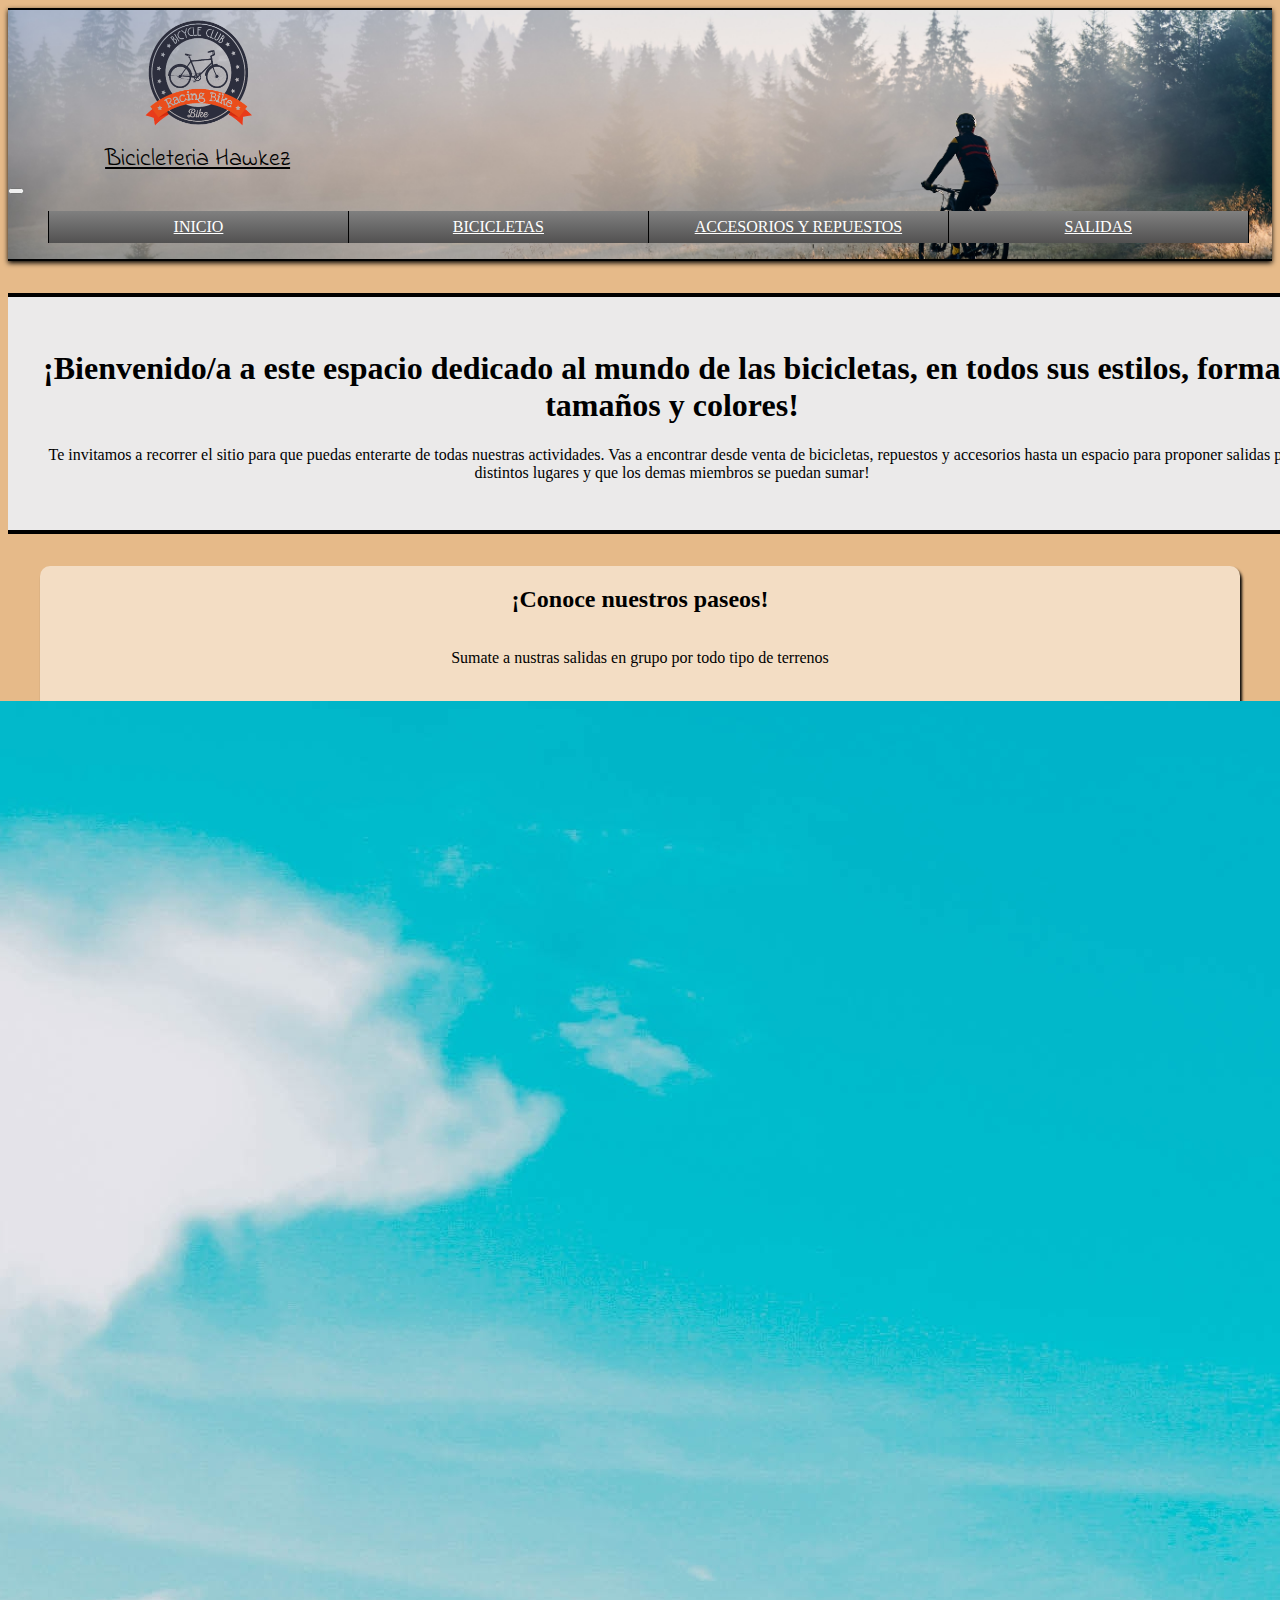
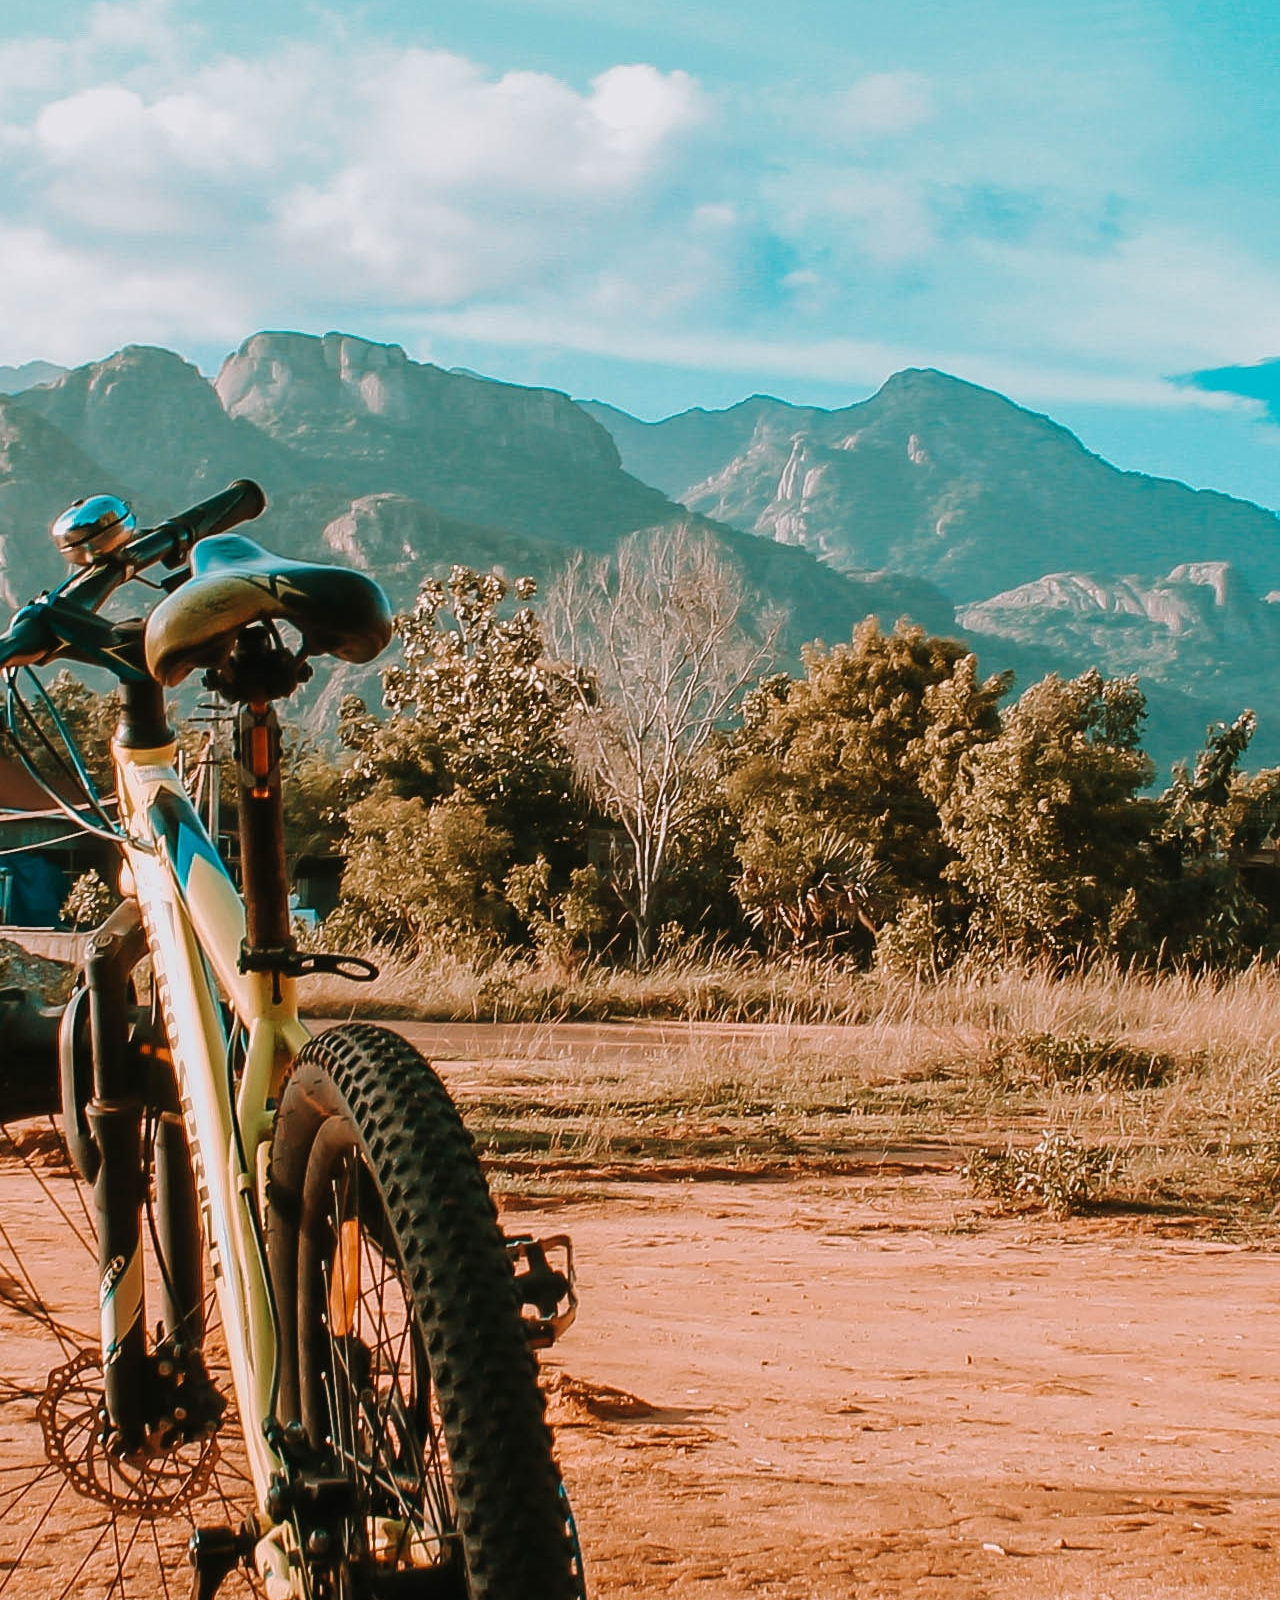
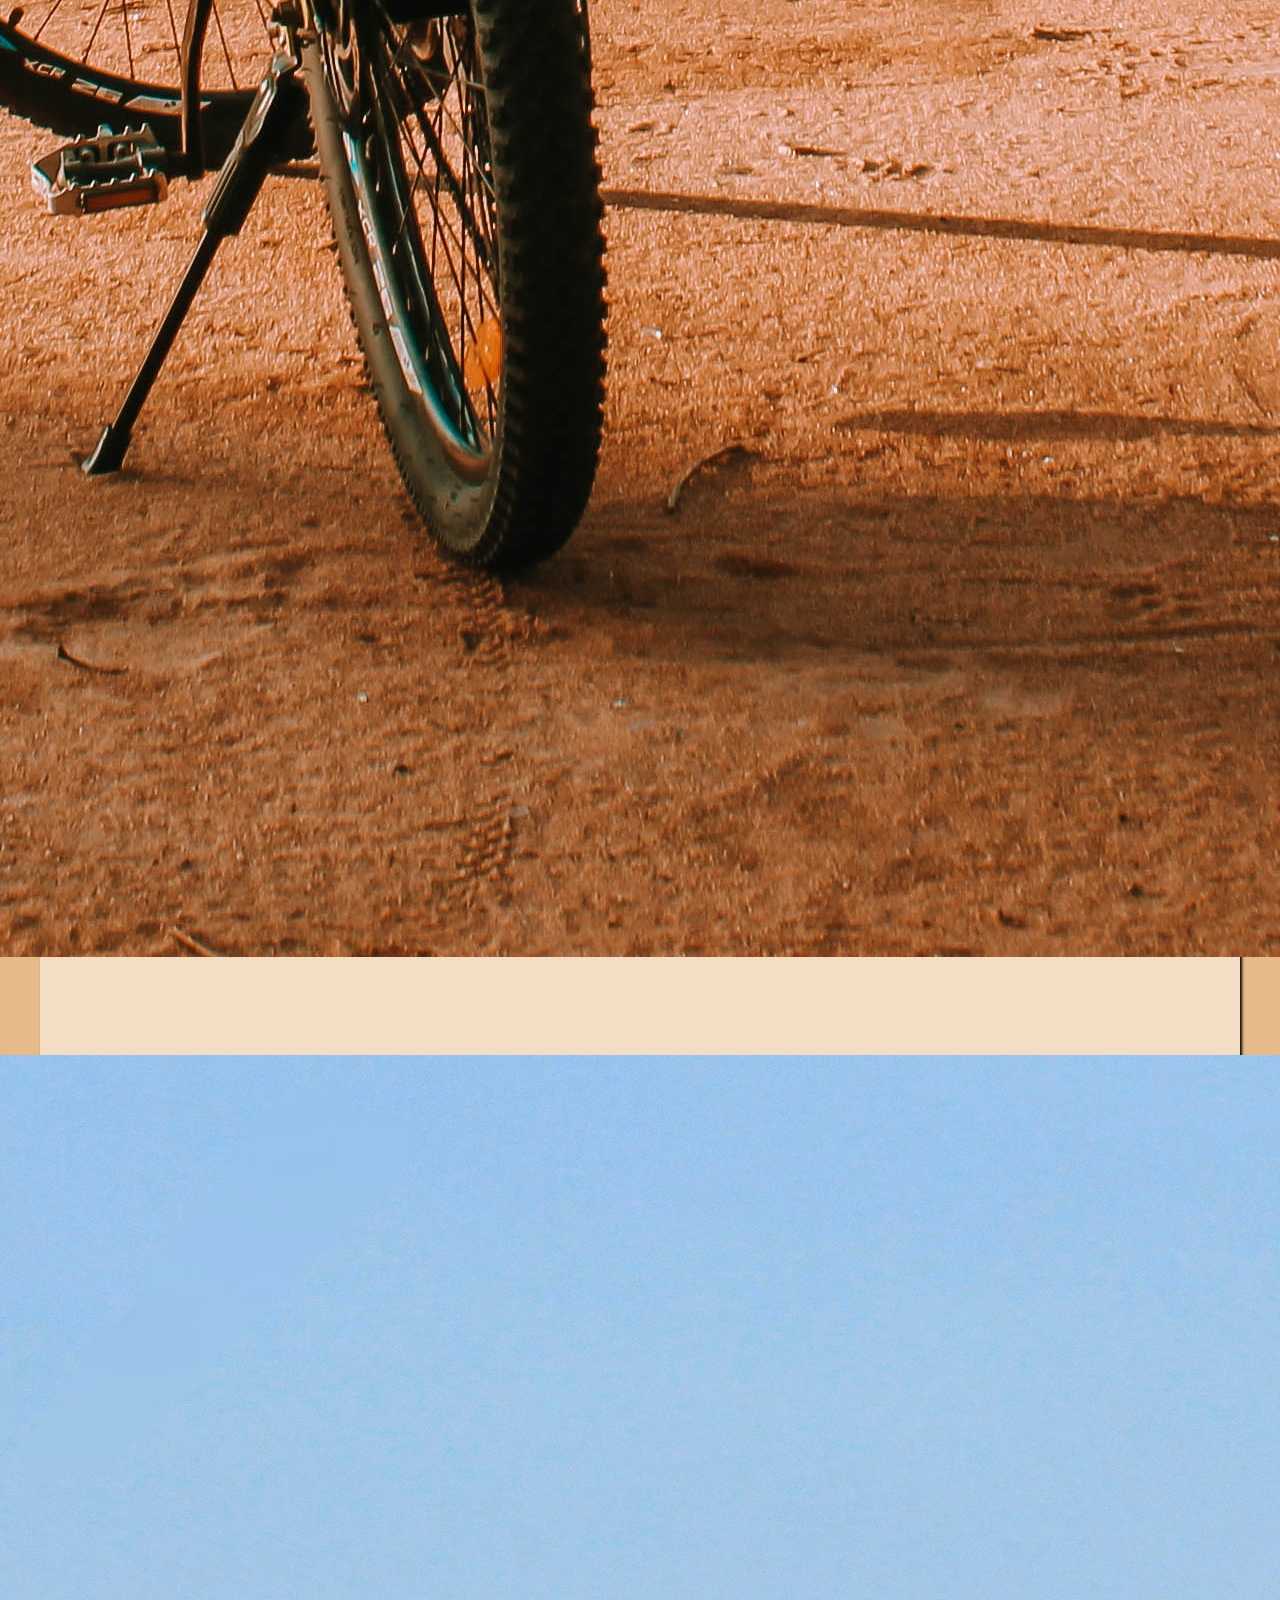
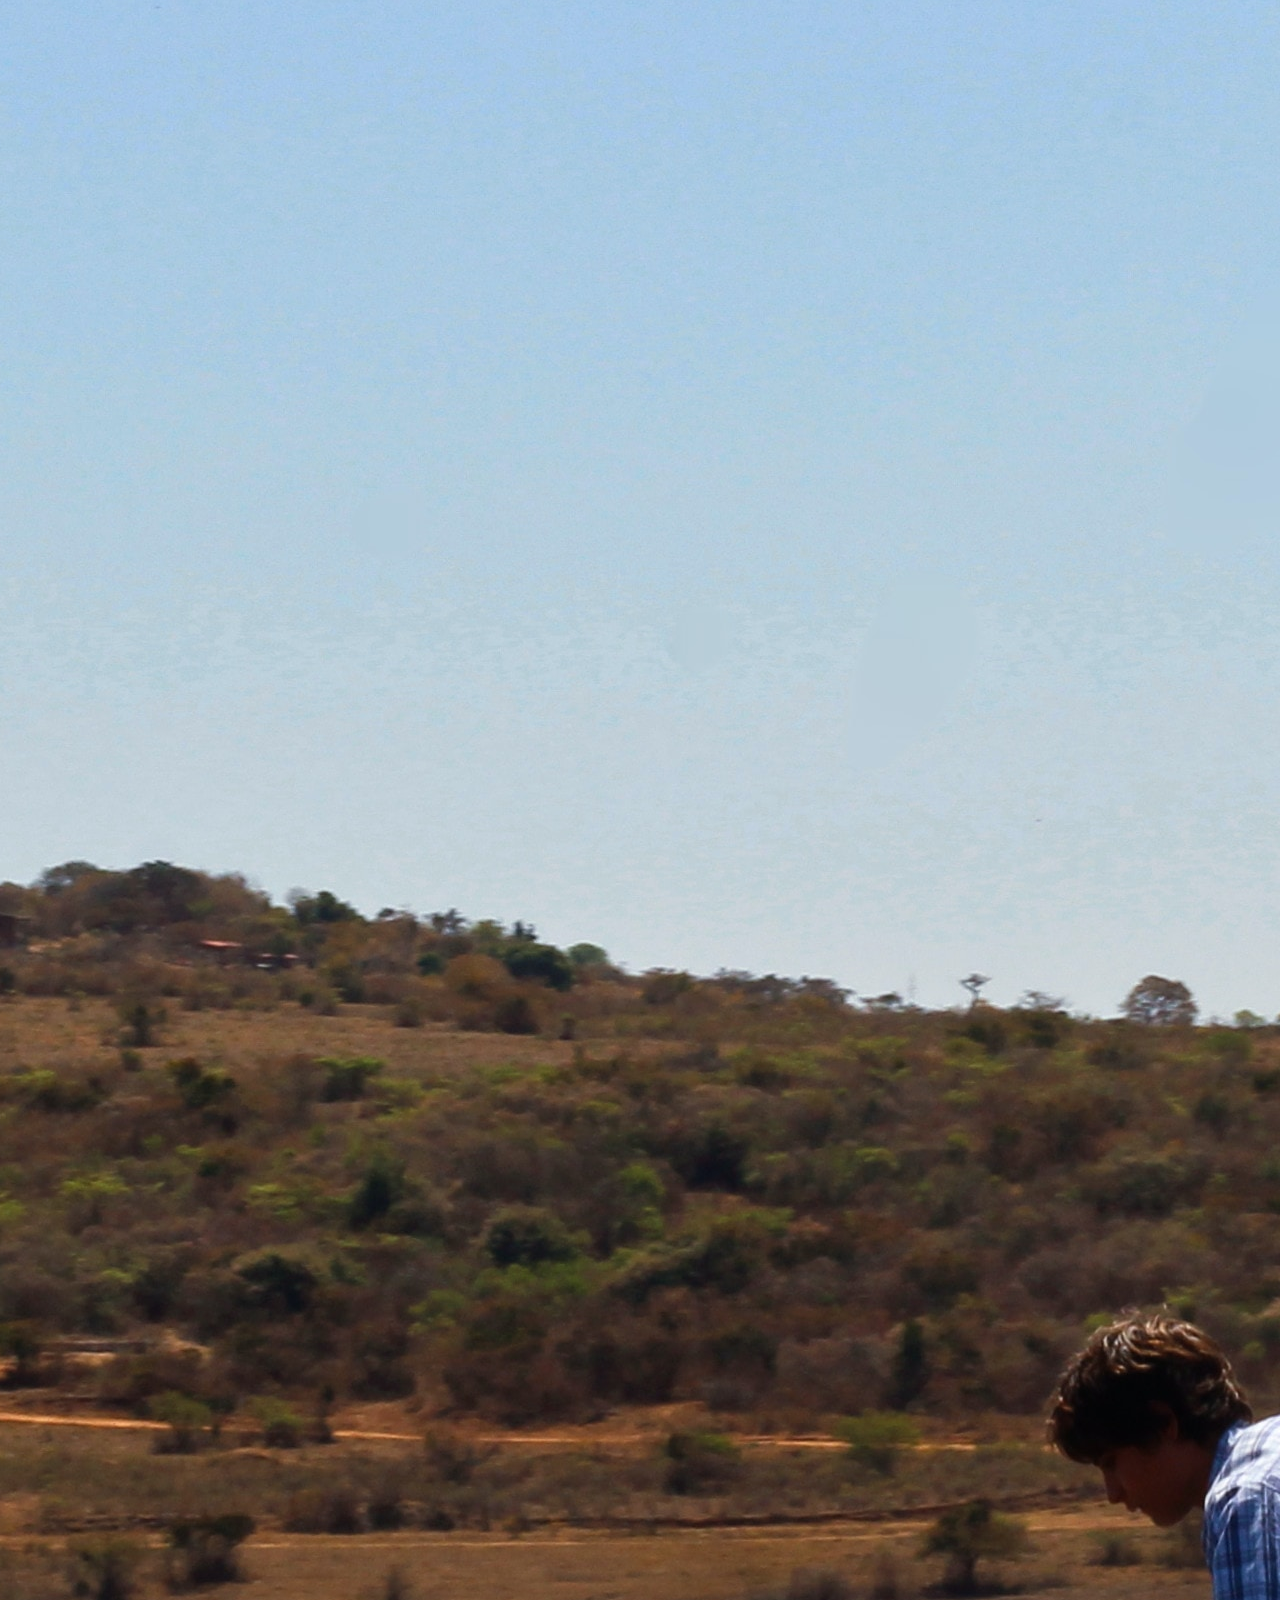
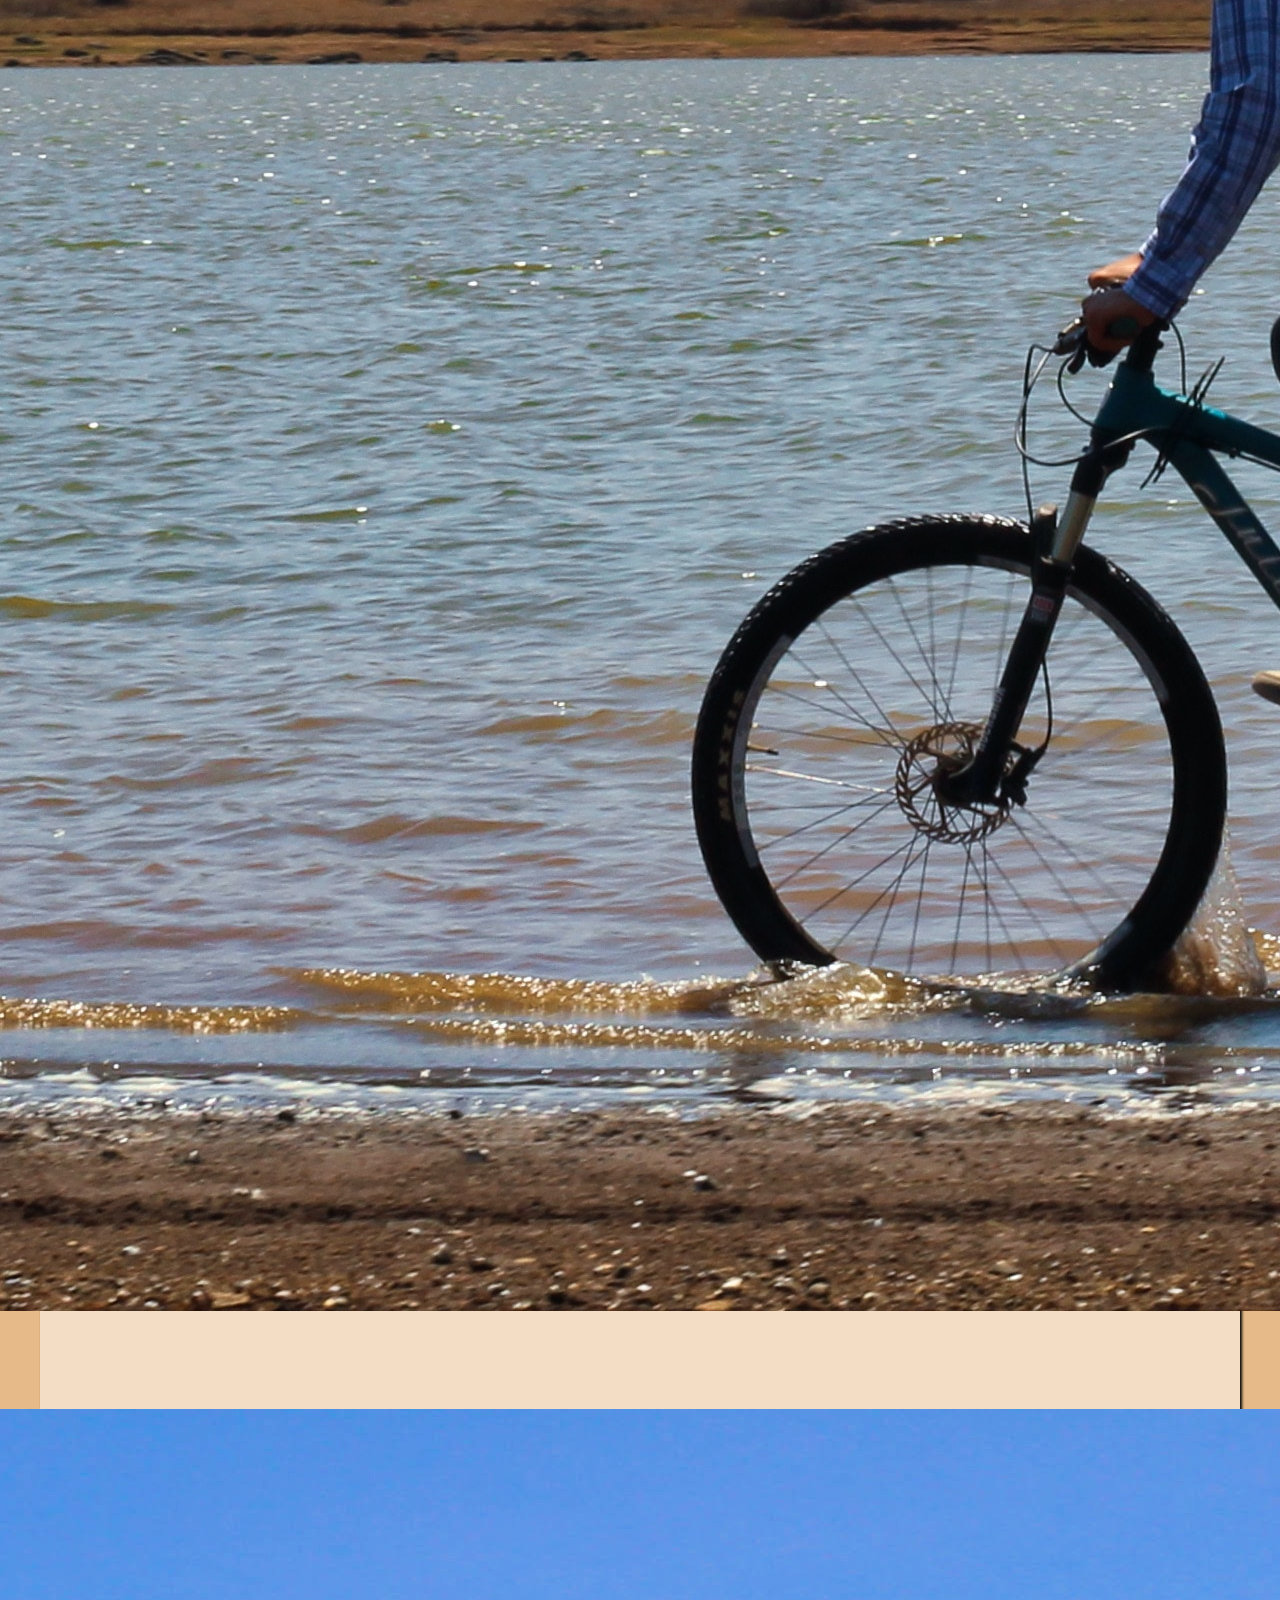
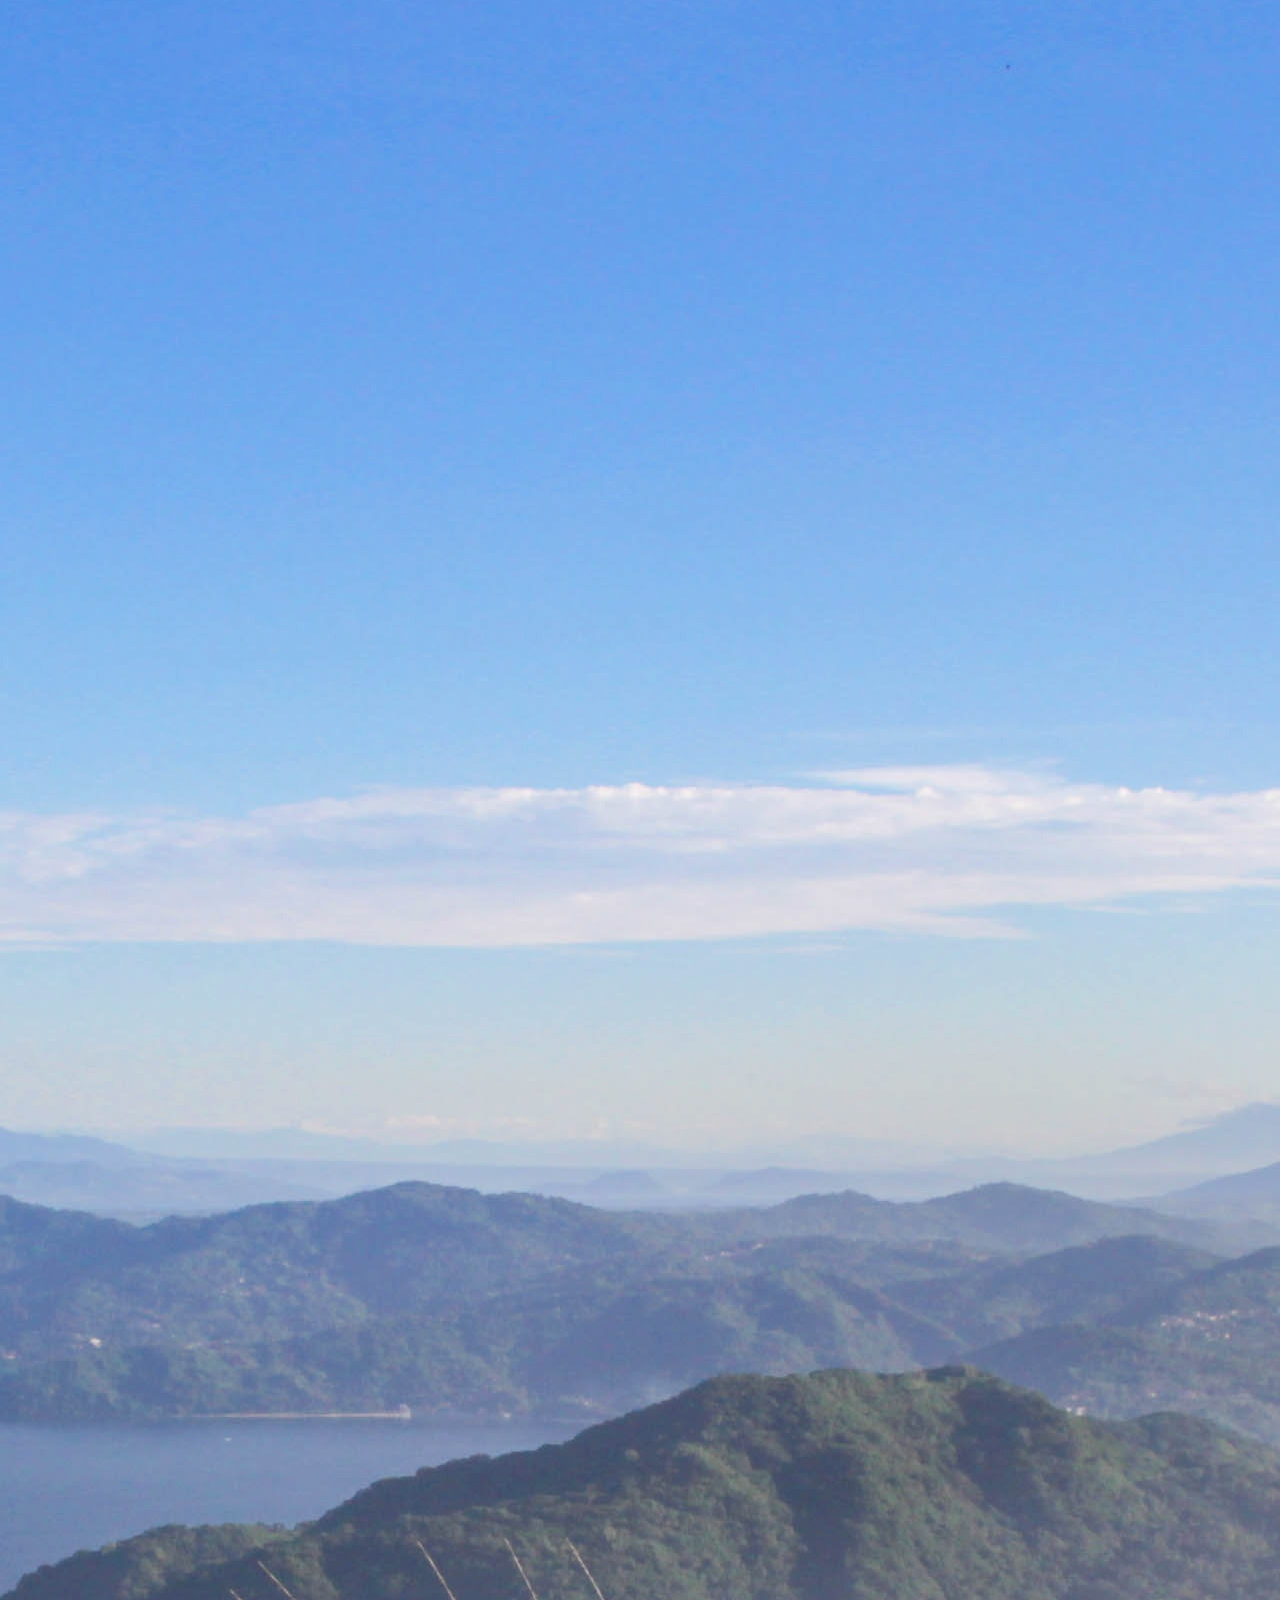
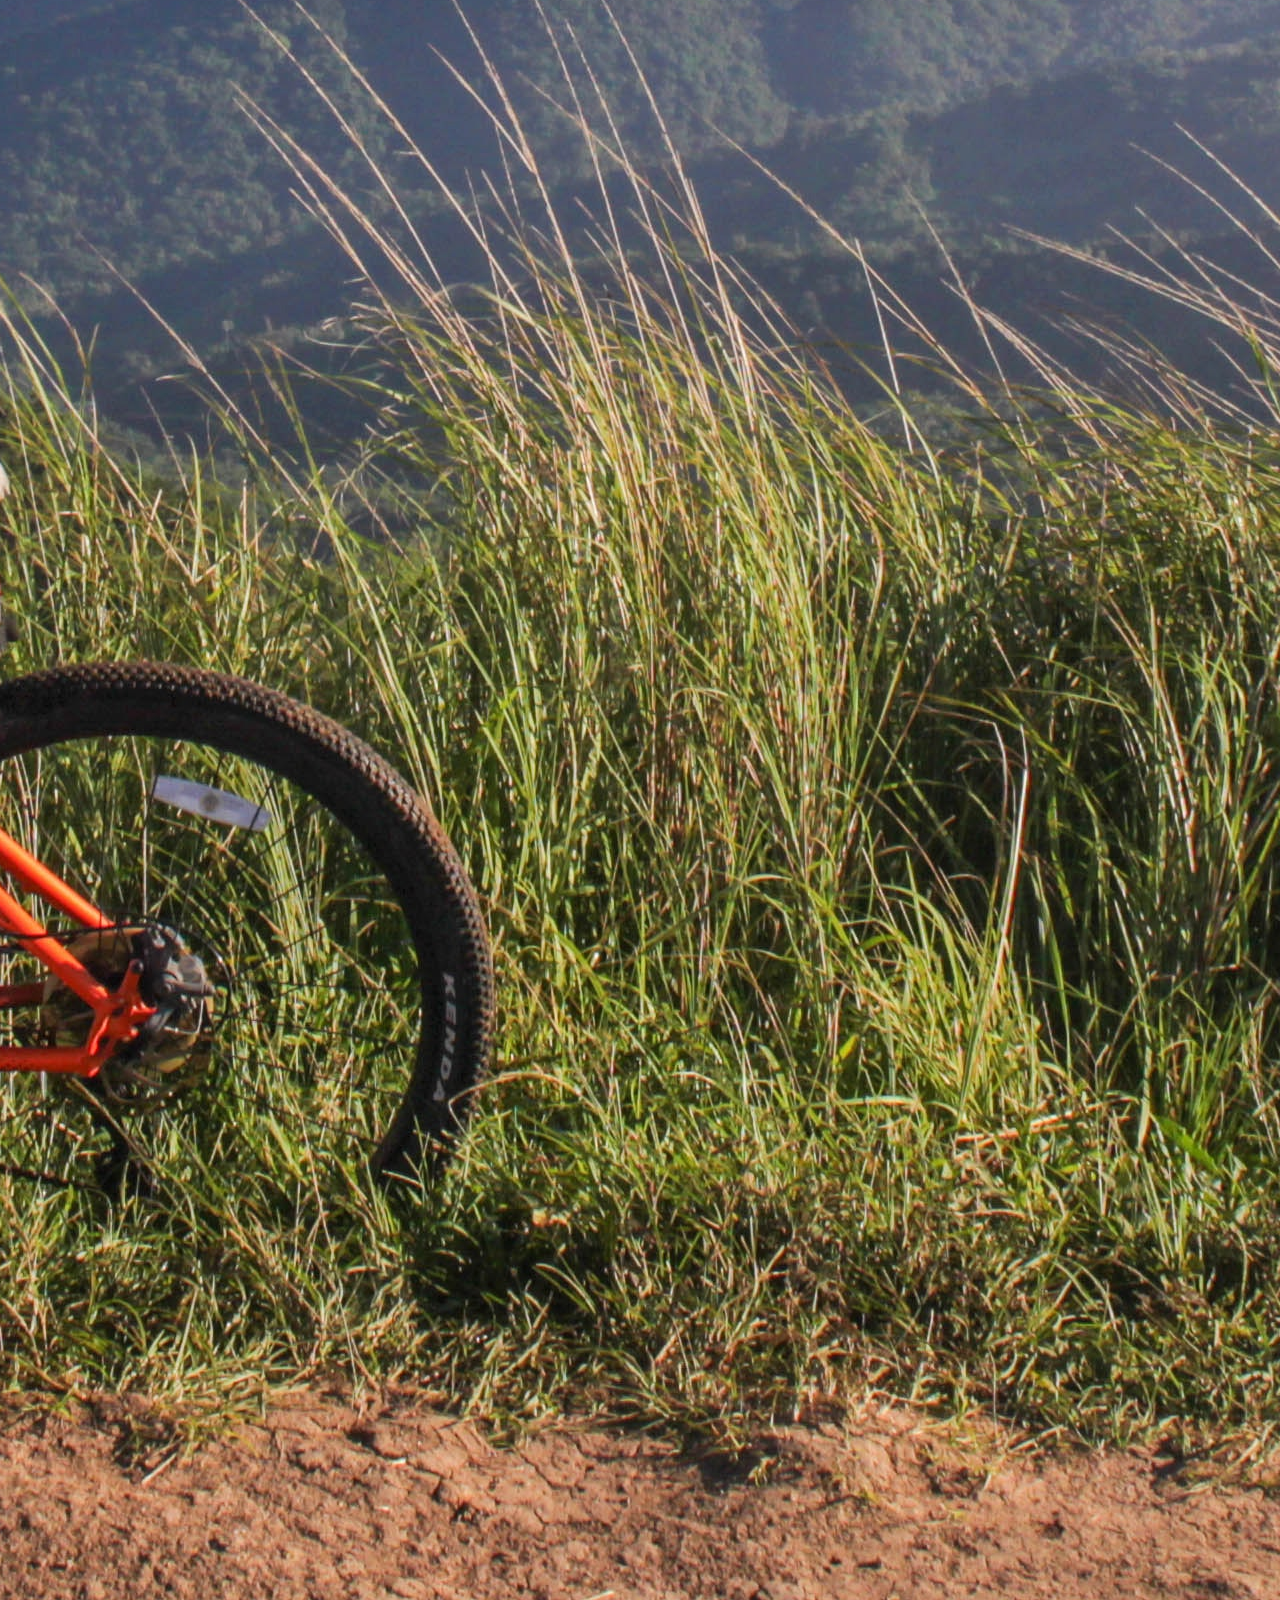
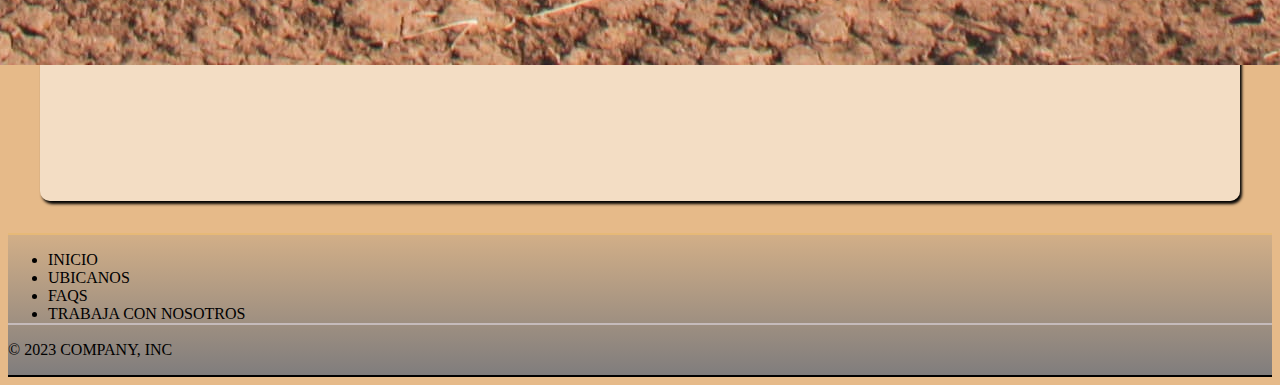
==== index.html @ cc219ec0 "empezando" ====
<!DOCTYPE html>
<html lang="en">

<head>
    <meta charset="UTF-8">
    <meta name="viewport" content="width=device-width, initial-scale=1.0">
    <title>Bicicleteria Hawkez</title>
    <link rel="shortcut icon" href="img/logo.png" type="image/x-icon">
    <link href="https://cdn.jsdelivr.net/npm/bootstrap@5.3.1/dist/css/bootstrap.min.css" rel="stylesheet"
        integrity="sha384-4bw+/aepP/YC94hEpVNVgiZdgIC5+VKNBQNGCHeKRQN+PtmoHDEXuppvnDJzQIu9" crossorigin="anonymous">
    <link rel="stylesheet" href="css/style.css">
    <link rel="preconnect" href="https://fonts.googleapis.com">
    <link rel="preconnect" href="https://fonts.gstatic.com" crossorigin>
    <link href="https://fonts.googleapis.com/css2?family=Indie+Flower&display=swap" rel="stylesheet">
</head>


<body class="pt-0 imgFondoBody">



    <header class="navbar navbar-expand-lg pt-0 pb-0 borderNav">

        <nav class="container-fluid navegador">

            <!-- LOGO EN NAVEGADOR -->

            <div class="loscontiene">

                <a class="navbar-brand m-0 p-0" href="index.html"><img class="logo" src="img/logo.png"
                        alt="logo bicicleteria hawkez"></a>

                <a class="navbar-brand linkLogo" href="index.html">Bicicleteria Hawkez</a>

            </div>

            <!-- FIN LOGO EN NAVEGADOR -->


            <!-- BOTON HAMBURGUESA -->
            <div>
                <button class="navbar-toggler mb-2" type="button" data-bs-toggle="collapse" data-bs-target="#navbarNav"
                    aria-controls="navbarNav" aria-expanded="false" aria-label="Toggle navigation">
                    <span class="navbar-toggler-icon"></span>
                </button>
            </div>
            <!-- FIN BOTON HAMBURGUESA -->


            <!-- LISTADO DE NAVEGACION -->
            <nav class="collapse navbar-collapse navegadorDos" id="navbarNav">

                <ul class="navbar-nav listado">

                    <li class="nav-item itemsNav">
                        <a class="nav-link letra" href="index.html">Inicio</a>
                    </li>

                    <li class="nav-item itemsNav">
                        <a class="nav-link letra" href="html/bicicletas.html">Bicicletas</a>
                    </li>

                    <li class="nav-item itemsNav">
                        <a class="nav-link letra" href="html/accesoriosyrepuestos.html">Accesorios y repuestos</a>
                    </li>

                    <li class="nav-item itemsNav salidas">
                        <a class="nav-link letra" href="html/salidas.html">Salidas</a>
                    </li>

                </ul>

            </nav>
            <!-- FIN LISTADO DE NAVEGACION -->

        </nav>
    </header>

            <!-- BIENVENIDA -->
    <div class="bienvenidos">
        <h1>¡Bienvenido/a a este espacio dedicado al mundo de las bicicletas, en todos sus estilos, formas, tamaños y colores!</h1>
            
        <p>Te invitamos a recorrer el sitio para que puedas enterarte de todas nuestras actividades. Vas a encontrar desde venta de bicicletas, repuestos y accesorios hasta un espacio para proponer salidas por distintos lugares y que los demas miembros se puedan sumar!</p>
    </div>
            <!-- FIN MENSAJE DE BIENVENIDA -->

            <!-- INICIO CAROUSEL -->
    <div class="fondoCarousel">
        <section class="containe-fluid mt-3 margenesCarousel">
            <h2>¡Conoce nuestros paseos!</h2>
            <P>Sumate a nustras salidas en grupo por todo tipo de terrenos</P>
            <div id="carouselExampleCaptions" class="carousel slide">
                <div class="carousel-indicators">

                    <button type="button" data-bs-target="#carouselExampleCaptions" data-bs-slide-to="0" class="active"
                        aria-current="true" aria-label="Slide 1"></button>
                    <button type="button" data-bs-target="#carouselExampleCaptions" data-bs-slide-to="1"
                        aria-label="Slide 2"></button>
                    <button type="button" data-bs-target="#carouselExampleCaptions" data-bs-slide-to="2"
                        aria-label="Slide 3"></button>
                </div>
                <div class="carousel-inner imgCarousel">
                    <div class="carousel-item active">
                        <a href="html/salidas.html"><img src="img/paseo2.jpg" class="d-block w-100 imgCarousel"
                                alt="Bicicleta con fondo de montañas"></a>
                        <div class="carousel-caption d-none d-md-block">
                            <h5>CAMPOS</h5>
                            <p>Disfrutamos de un paseo divertido y relajante entre los campos de Carlos Keen.</p>
                        </div>
                    </div>
                    <div class="carousel-item imgCarousel">
                        <a href="html/salidas.html"><img src="img/paseo3.jpg" class="d-block w-100 imgCarousel"
                                alt="Laguna con persona andando en bicicleta"></a>
                        <div class="carousel-caption d-none d-md-block">
                            <h5>LAGUNAS</h5>
                            <p>Salimos a dar una vuelta rodeando las orillas de la laguna de Lobos.</p>
                        </div>
                    </div>
                    <div class="carousel-item imgCarousel">
                        <a href="html/salidas.html"><img src="img/paseo1.jpg" class="d-block w-100 imgCarousel"
                                alt="Hombre sentado en la montaña mirando al horizonte"></a>
                        <div class="carousel-caption d-none d-md-block">
                            <h5>MONTAÑAS</h5>
                            <p>Apreciamos la belleza de las montañas en San juan.</p>
                        </div>
                    </div>
                </div>
                <button class="carousel-control-prev" type="button" data-bs-target="#carouselExampleCaptions"
                    data-bs-slide="prev">
                    <span class="carousel-control-prev-icon" aria-hidden="true"></span>
                    <span class="visually-hidden">Previous</span>
                </button>
                <button class="carousel-control-next" type="button" data-bs-target="#carouselExampleCaptions"
                    data-bs-slide="next">
                    <span class="carousel-control-next-icon" aria-hidden="true"></span>
                    <span class="visually-hidden">Next</span>
                </button>
            </div>
                <!-- FIN DEL CAROUSEL -->
        </section>
    </div>


    <footer class="py-3 mt-5">
        <ul class="nav justify-content-center pb-3 mb-3">
            <li class="nav-item"><a href="index.html" class="nav-link px-2 textFooter">inicio</a></li>
            <li class="nav-item"><a
                    href="https://www.google.com/maps/place/Butteler,+C1424+CABA/@-34.6396502,-58.4267797,17z/data=!3m1!4b1!4m6!3m5!1s0x95bccba5f502ad3f:0x506320400eeca441!8m2!3d-34.6396546!4d-58.4242048!16s%2Fg%2F12q4q055q?hl=es&entry=ttu"
                    class="nav-link px-2 textFooter" target="_blank">Ubicanos</a></li>
            <li class="nav-item"><a href="../index.html" class="nav-link px-2 textFooter">FAQs</a></li>
            <li class="nav-item"><a href="html/empleo.html" class="nav-link px-2 textFooter">Trabaja con
                    nosotros</a></li>
        </ul>
        <p class="text-center textFooter">&copy; 2023 Company, Inc</p>
    </footer>



    <script src="https://cdn.jsdelivr.net/npm/bootstrap@5.3.1/dist/js/bootstrap.bundle.min.js"
        integrity="sha384-HwwvtgBNo3bZJJLYd8oVXjrBZt8cqVSpeBNS5n7C8IVInixGAoxmnlMuBnhbgrkm"
        crossorigin="anonymous"></script>
</body>

</html>
---- css/style.css ----
.borderNav {
  border-top: 2px solid black;
  border-bottom: 2px solid black;
  box-shadow: 0 2px 5px;
}

.navegador {
  display: flex;
  flex-direction: column;
  justify-content: space-between;
}

.loscontiene {
  width: 30%;
  display: flex;
  flex-flow: column nowrap;
  align-items: center;
}

.logo {
  height: 8rem;
  width: 8rem;
}

.linkLogo {
  color: black;
  font-family: "Indie Flower", cursive;
  font-size: 1.5em;
  justify-content: center;
  padding: 0;
  margin: 0;
}

.itemsNav {
  width: 30%;
  height: 2rem;
  border-left: 1px solid black;
  background-image: linear-gradient(to top, rgb(82, 81, 81), rgb(128, 128, 128));
  display: flex;
  justify-content: center;
  align-items: center;
  transition: 0.3s;
}

.letra {
  color: white;
  text-align: center;
  text-transform: uppercase;
  font-size: 1rem;
  padding: 0;
}

.salidas {
  border-right: 1px solid black;
}

.itemsNav:hover {
  transform: scale(1.1, 1.1);
  background-image: linear-gradient(to top, rgb(43, 40, 40), rgb(128, 128, 128));
  border: none;
}

.listado {
  width: 95%;
  display: flex;
  justify-content: space-evenly;
}

.navegadorDos {
  width: 100%;
  justify-content: center;
}

header {
  background-image: url(../img/bannerheader2.jpg);
  background-position: center center;
  background-repeat: no-repeat;
  background-size: cover;
}

footer {
  border-top: 2px solid rgb(230, 185, 119);
  border-bottom: 2px solid black;
  background-image: linear-gradient(to top, rgb(128, 125, 125), rgba(128, 128, 128, 0.2));
}

footer ul {
  border-bottom: 2px solid rgb(197, 187, 187);
}

.textFooter {
  text-decoration: none;
  color: black;
  text-transform: uppercase;
}

.recuadro {
  padding: 20px;
  display: flex;
  flex-direction: column;
  justify-content: left;
  background-color: rgba(128, 128, 128, 0.8);
}

.recuadro label {
  text-transform: uppercase;
  margin: 10px 0px 3px 0px;
}

.recuadro input {
  border: 2px solid black;
  border-radius: 5px;
  margin-right: 75%;
}

#legend {
  margin-left: 10px;
}

.colorText {
  color: white;
}

textarea {
  resize: none;
}

#legend {
  color: white;
  text-shadow: 1.5px 1.5px 3px black;
  text-align: center;
  font-weight: bold;
  text-transform: uppercase;
}

.boton {
  border-radius: 3px;
  margin-top: 0.5rem;
}

fieldset label {
  font-weight: bold;
}

.fieldset {
  border: 5px solid black;
  box-shadow: 3px 3px 2px;
}

.cardSalidas {
  margin: 0 0.5rem;
  border-radius: 10px;
  border: 3px solid gray;
}

.imgCardSalidas {
  border-radius: 10px;
  margin-top: 10px;
  box-shadow: 3px 3px 2px black;
}

.imgFondo {
  background-image: url(../img/fondoForm.png);
  background-position: center;
  background-repeat: no-repeat;
  background-size: cover;
  background-color: rgba(255, 255, 255, 0.5);
}

.margenesCarousel {
  padding-left: 2%;
  padding-right: 2%;
  width: 80%;
  display: flex;
  flex-direction: column;
  align-items: center;
}

.fondoCarousel {
  box-shadow: 2px 3px 3px;
  display: flex;
  justify-content: center;
  width: 95%;
  padding-bottom: 1rem;
  margin: 2rem auto;
  border-radius: 10px;
  background-color: rgba(255, 255, 255, 0.5);
}

@media (max-width: 500px) {
  body {
    font-size: 12px;
  }
  .logo {
    width: 5rem;
    height: 5rem;
  }
}
body {
  background-color: rgb(230, 186, 137);
}

.imgCarousel {
  border-radius: 20px;
}

.bienvenidos {
  width: 100%;
  margin: 2rem 0;
  padding: 2rem;
  background-color: rgb(235, 234, 234);
  text-align: center;
  color: black;
  border-bottom: 0.3rem solid black;
  border-top: 0.3rem solid black;
}

/*# sourceMappingURL=style.css.map */
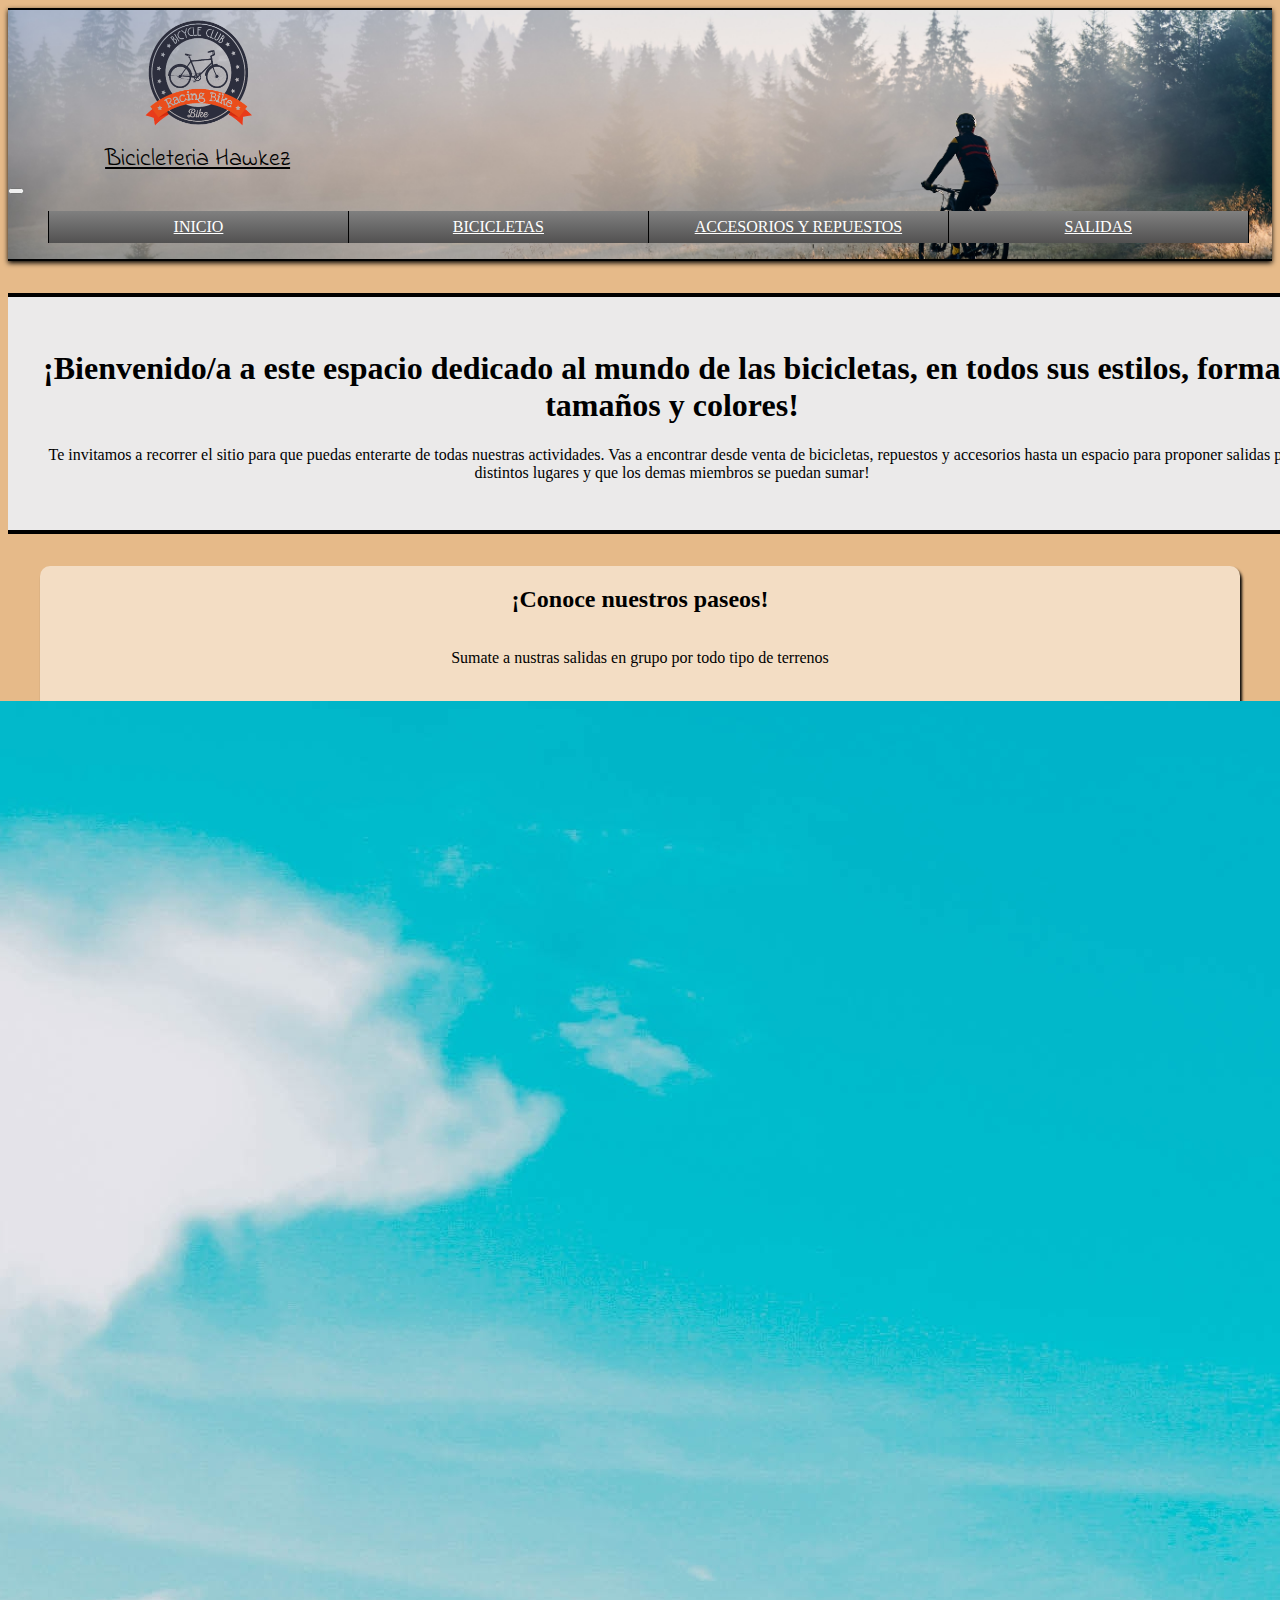
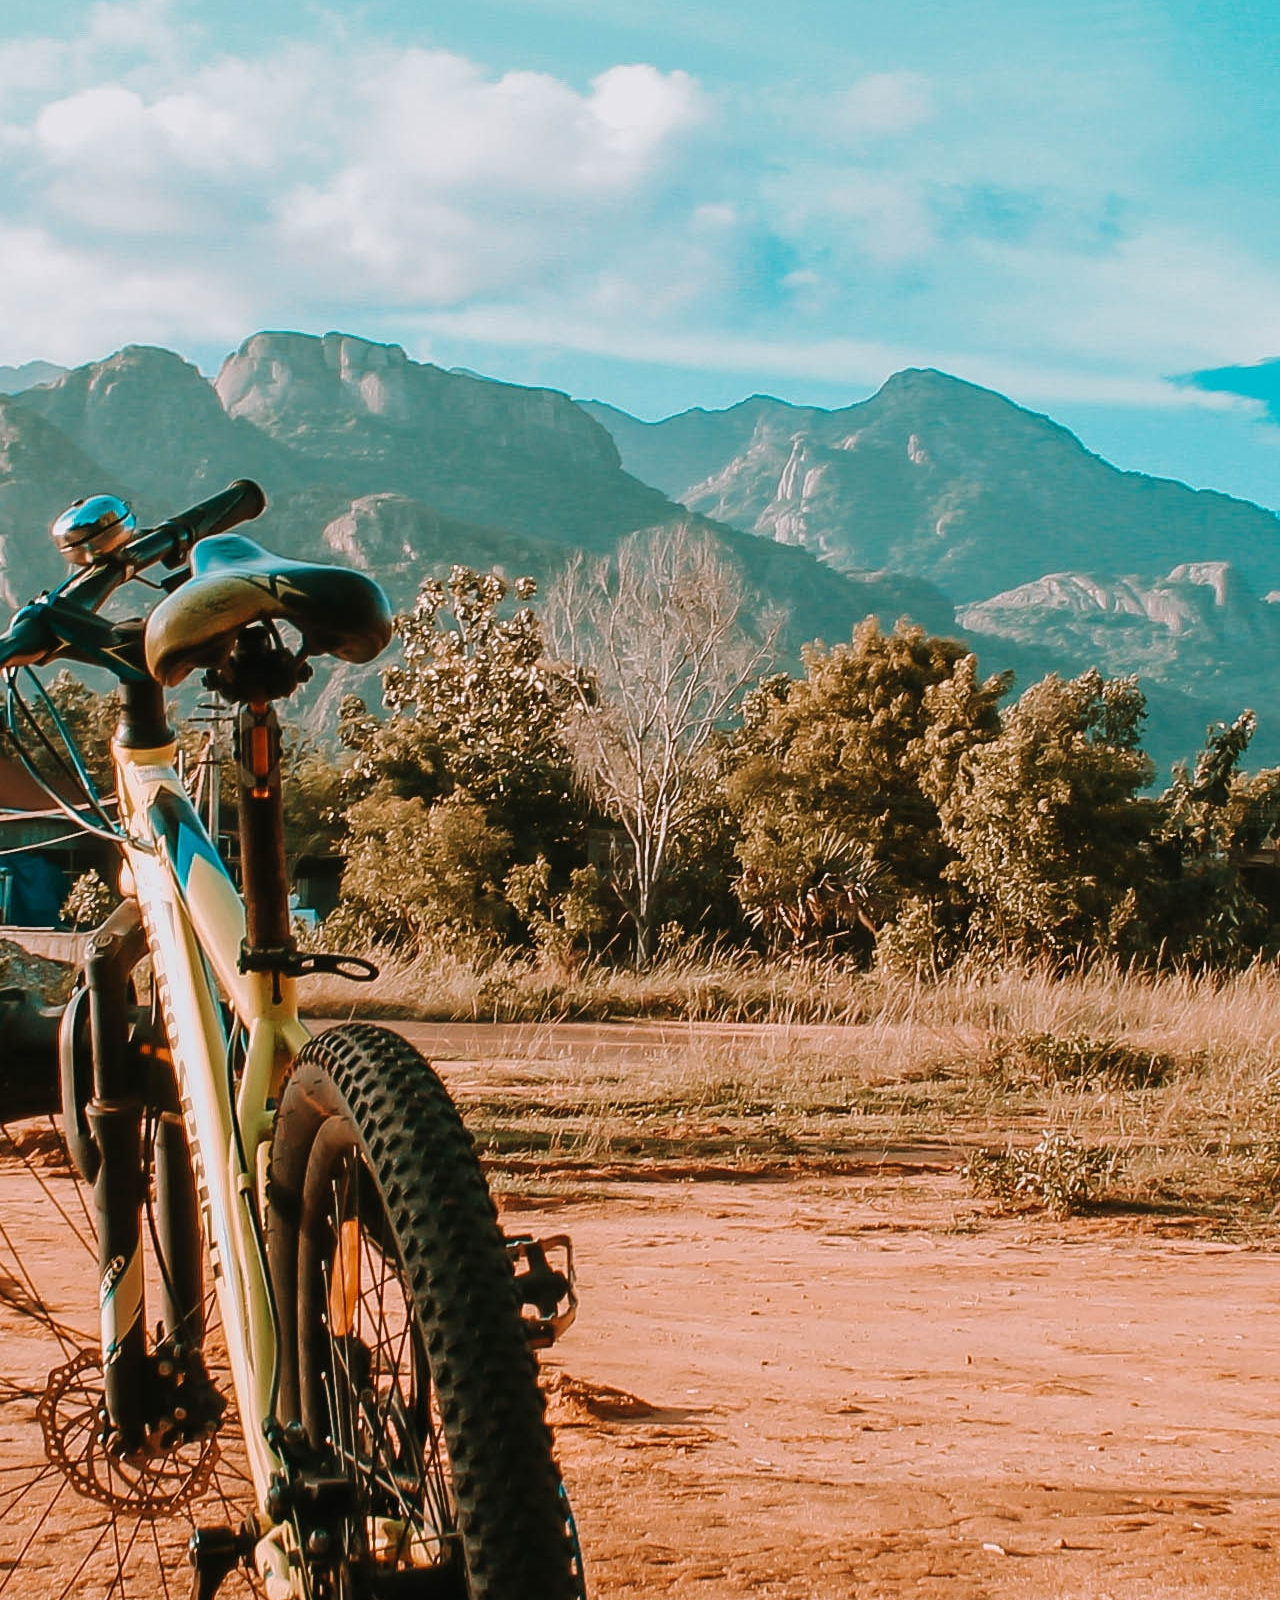
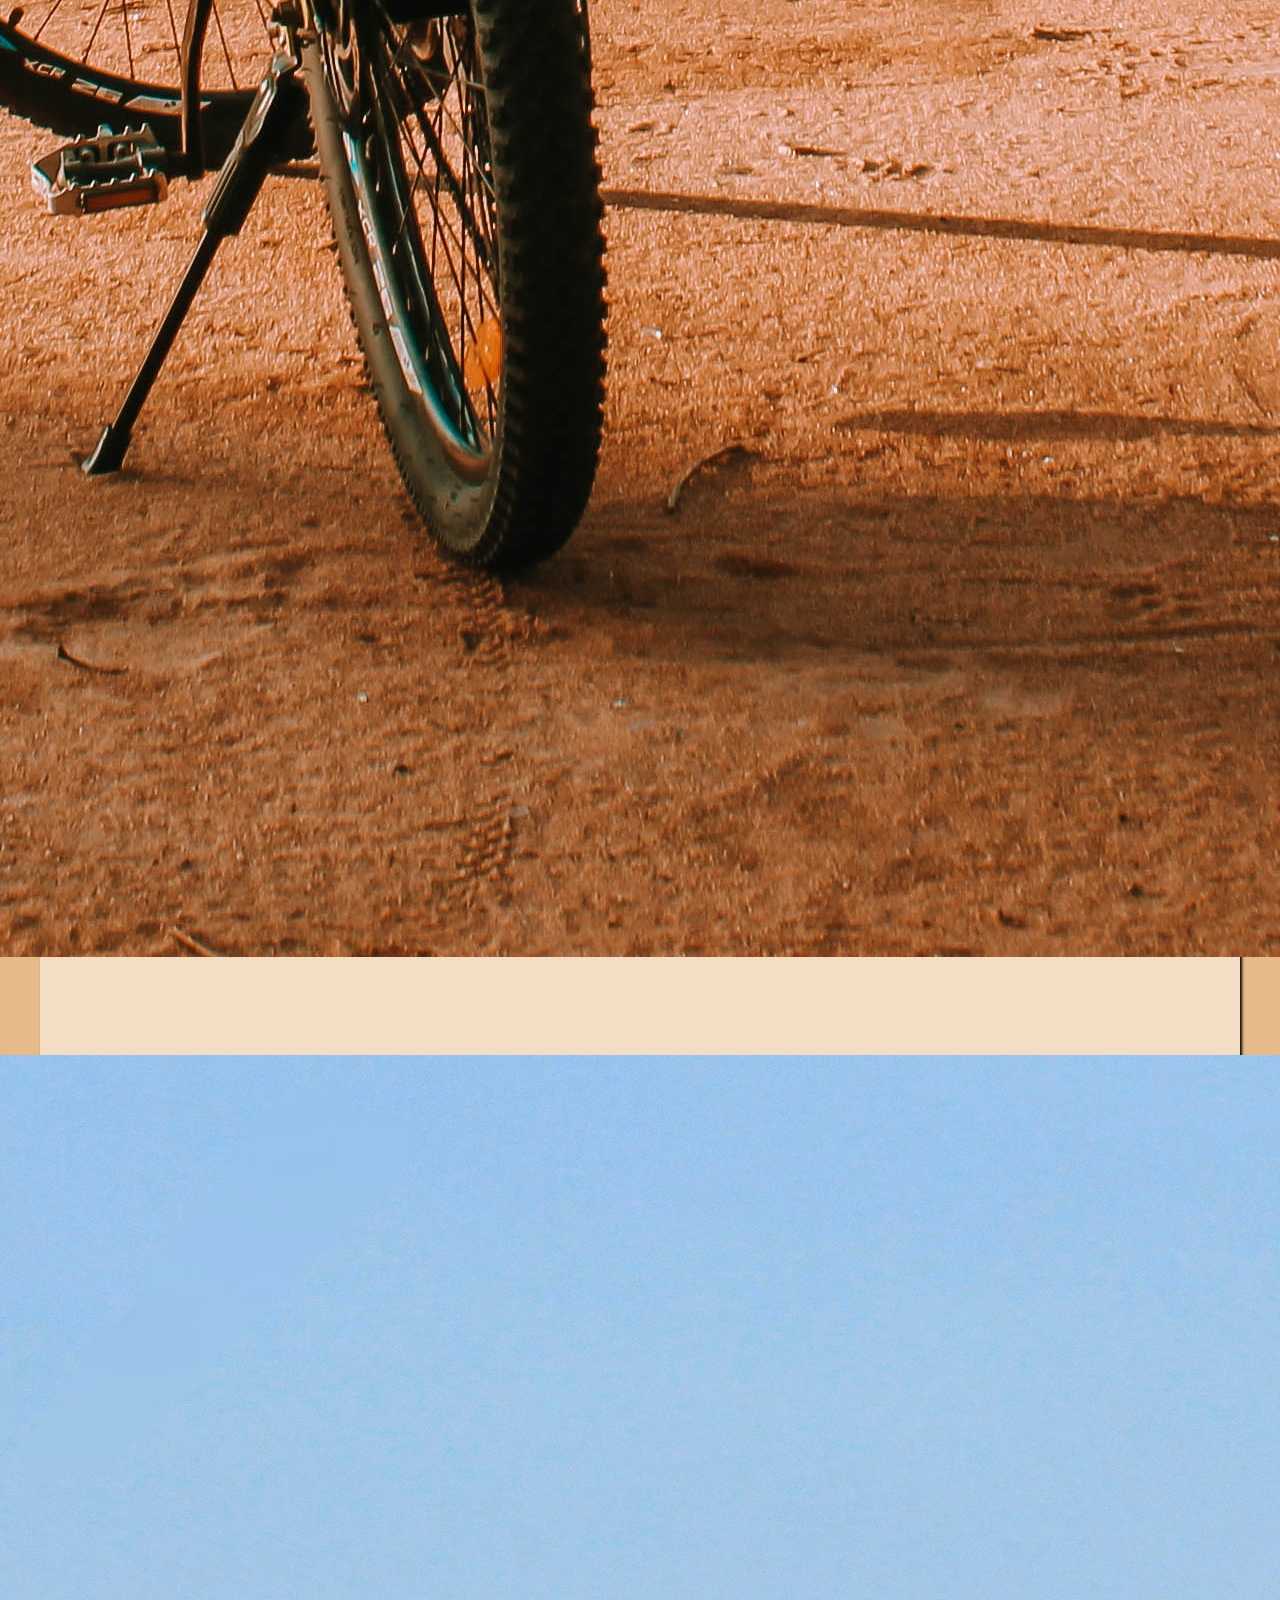
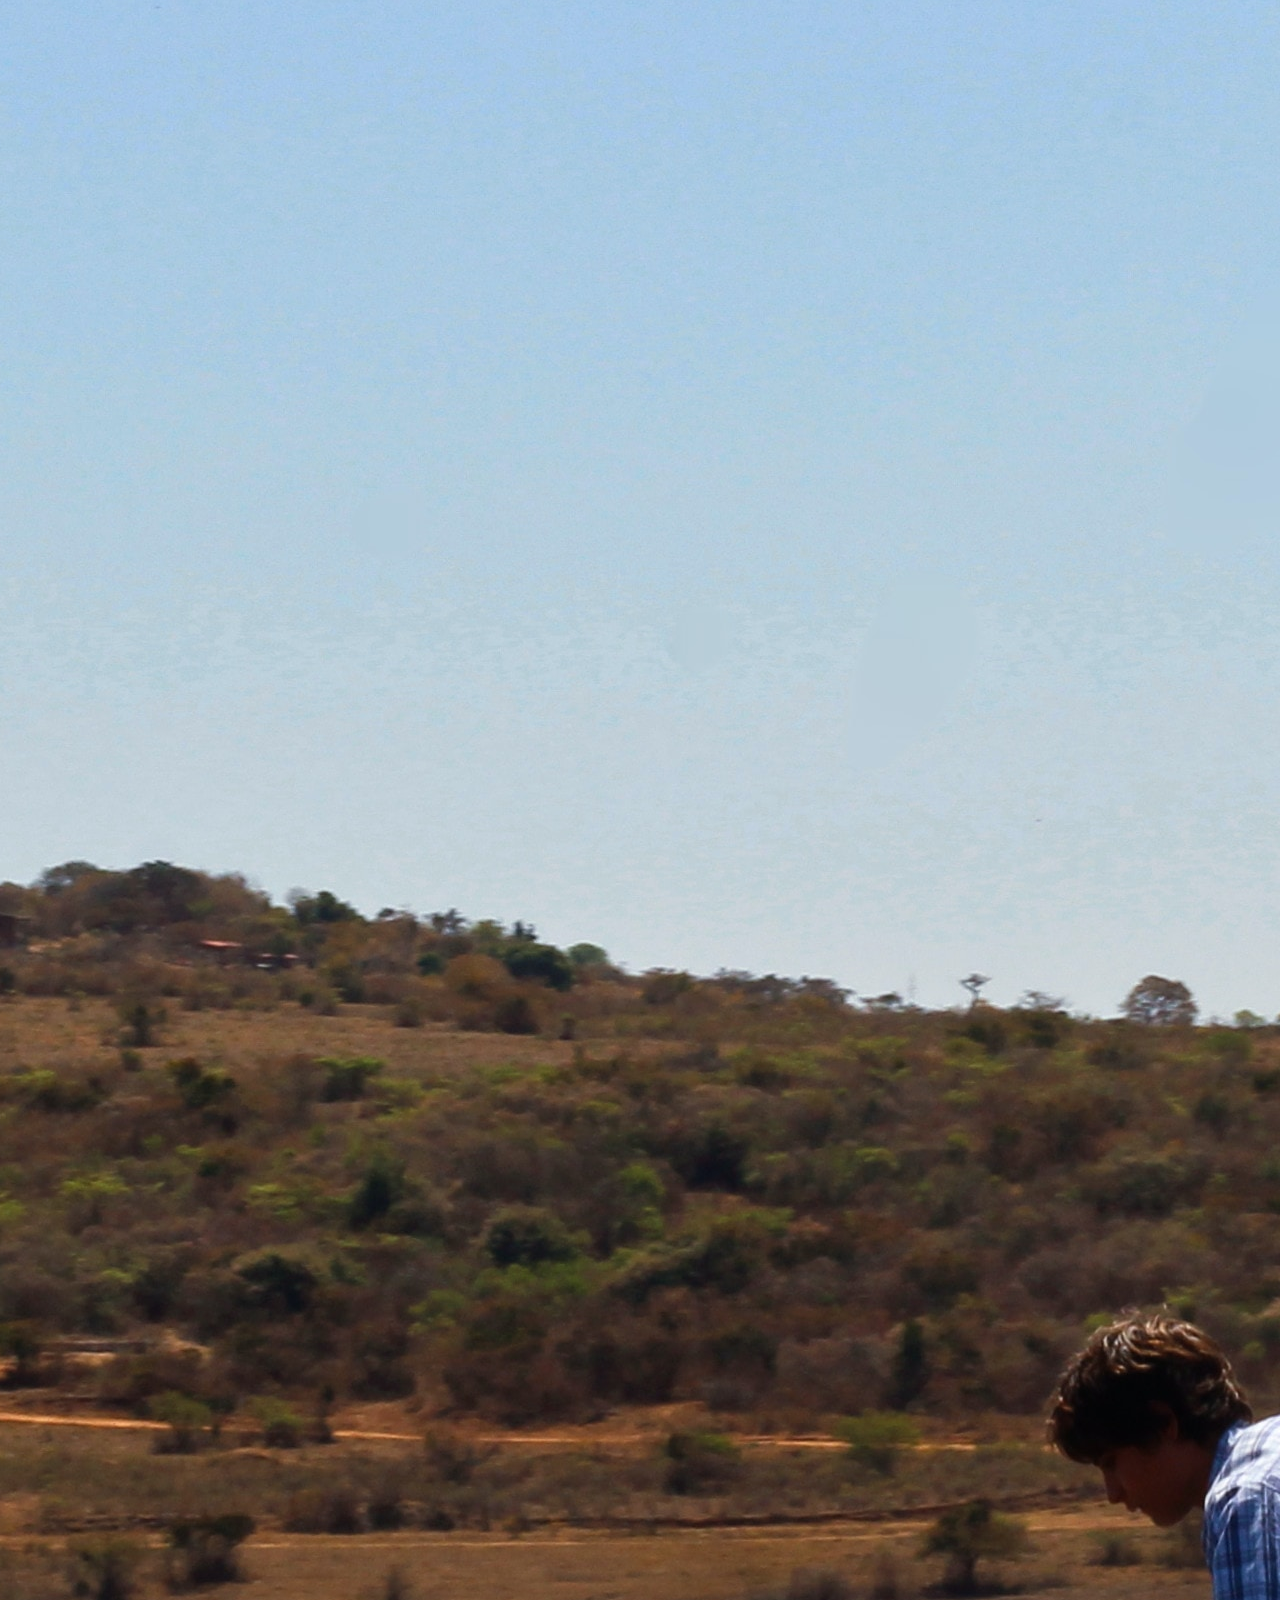
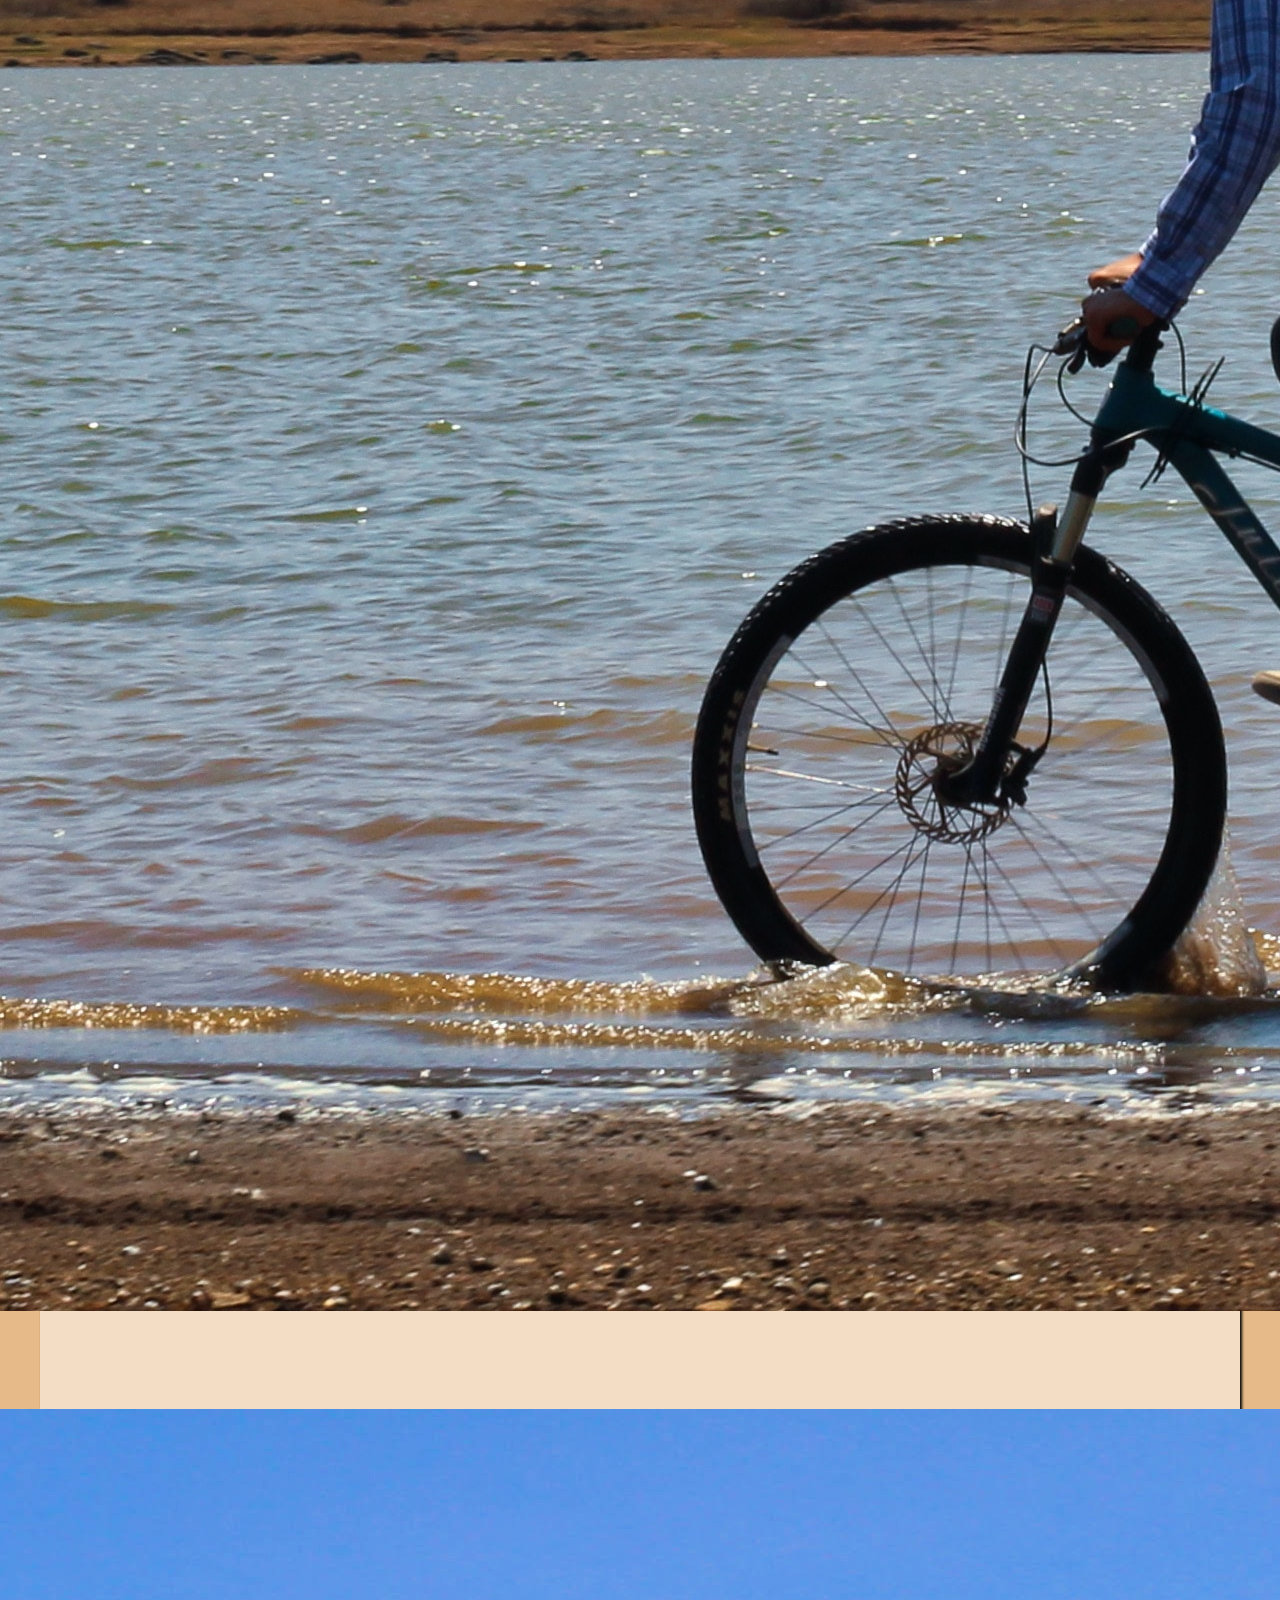
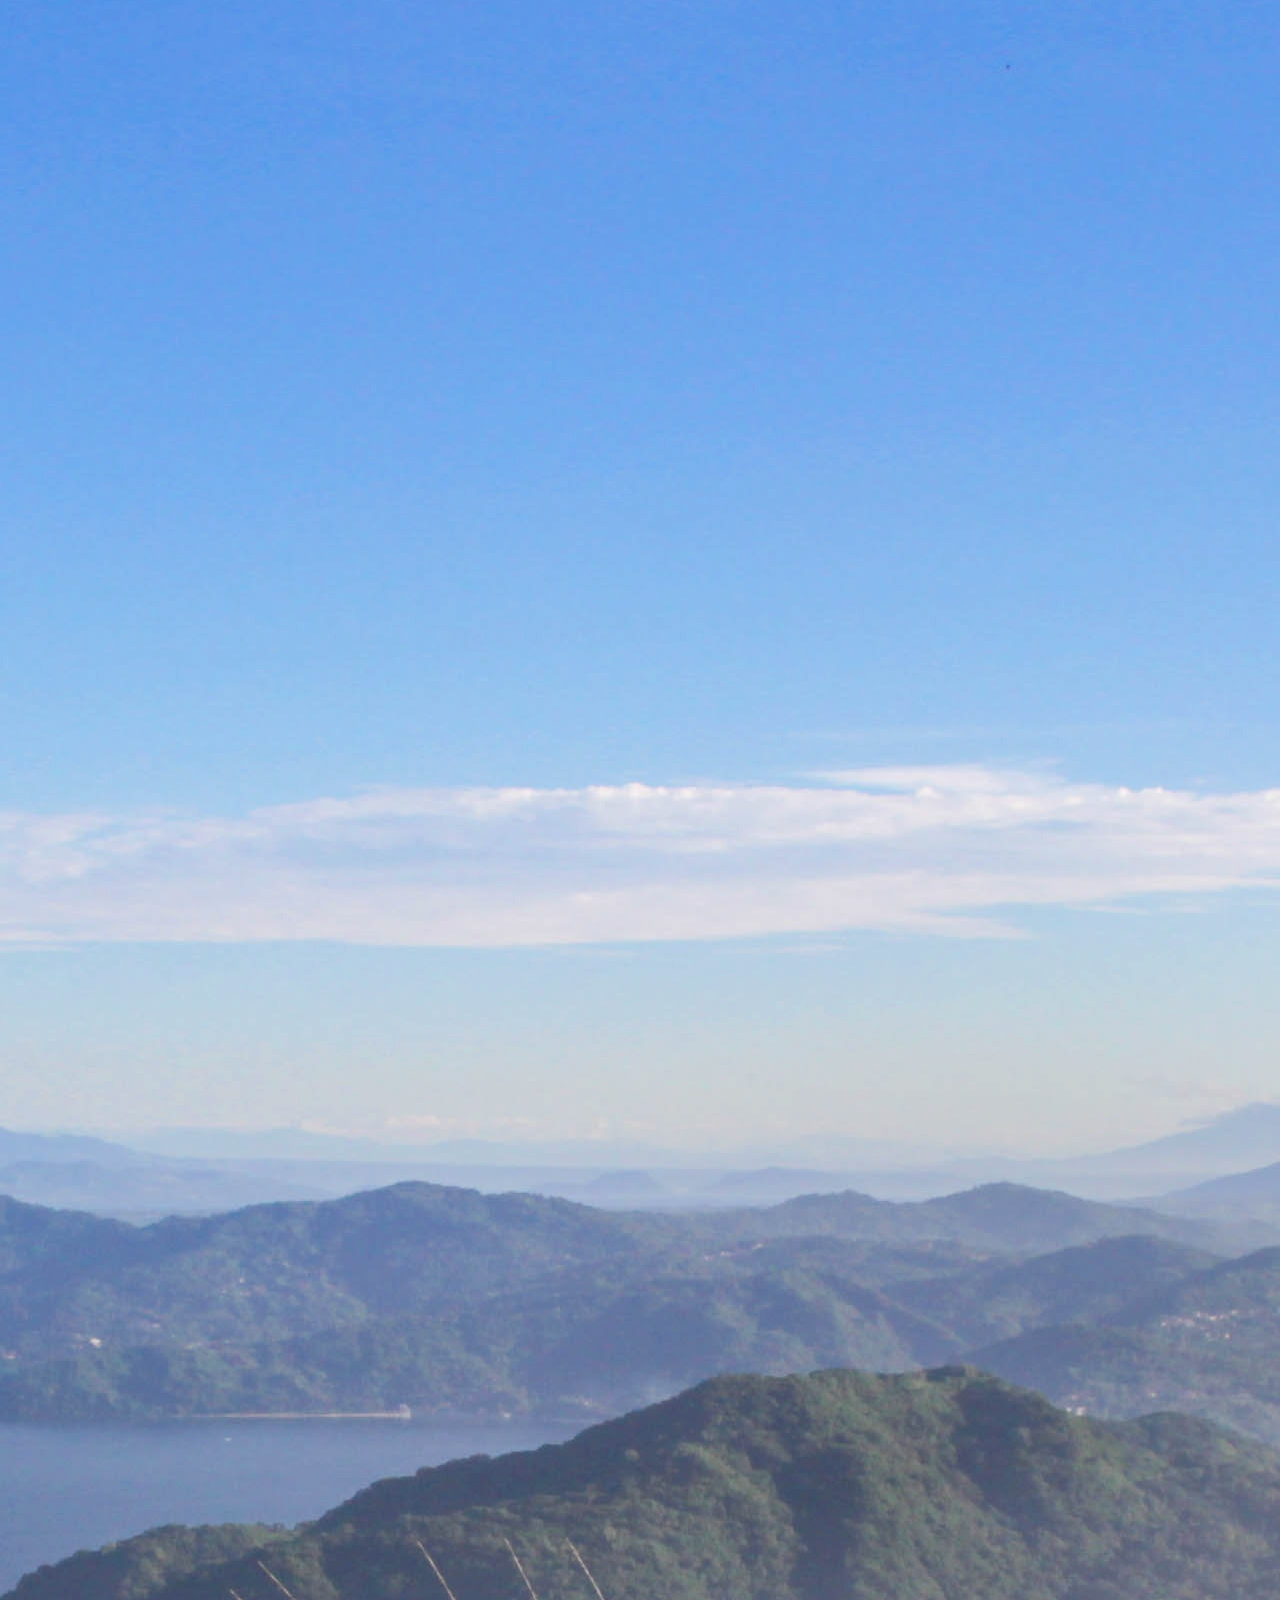
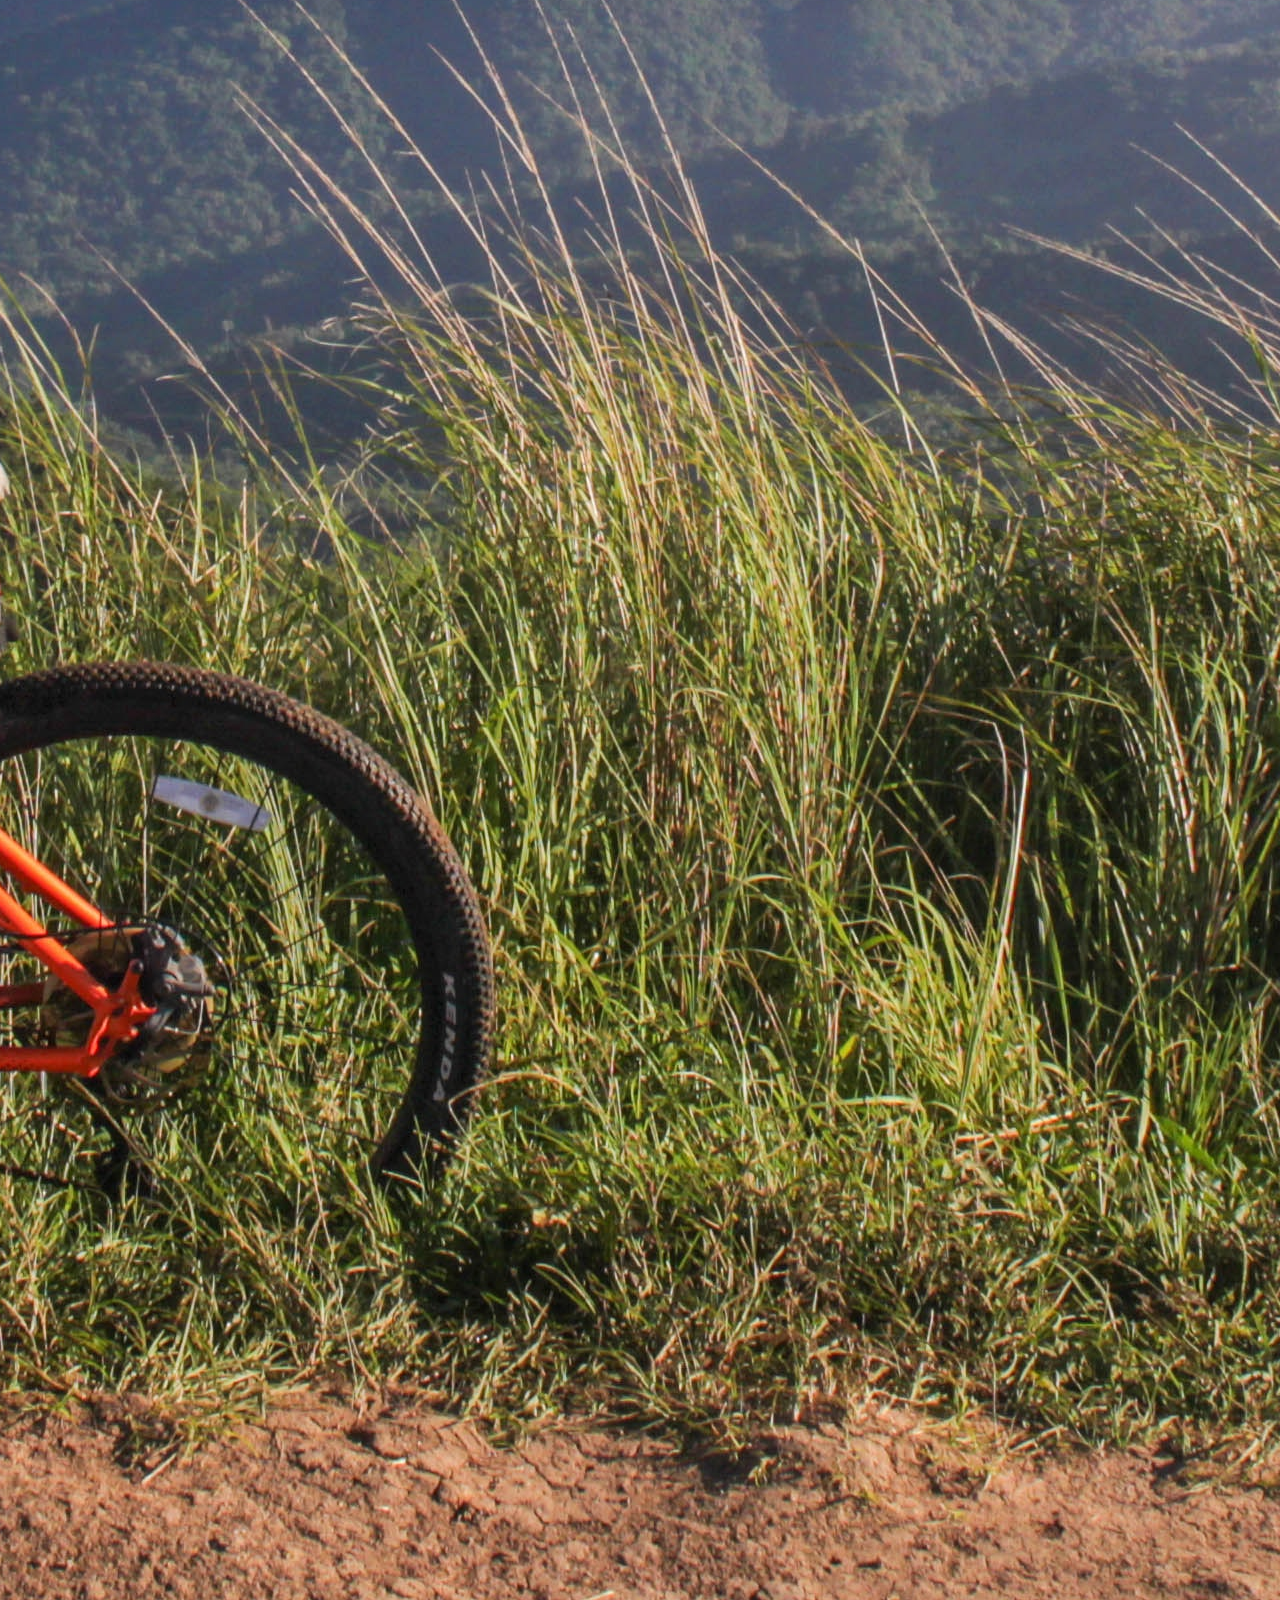
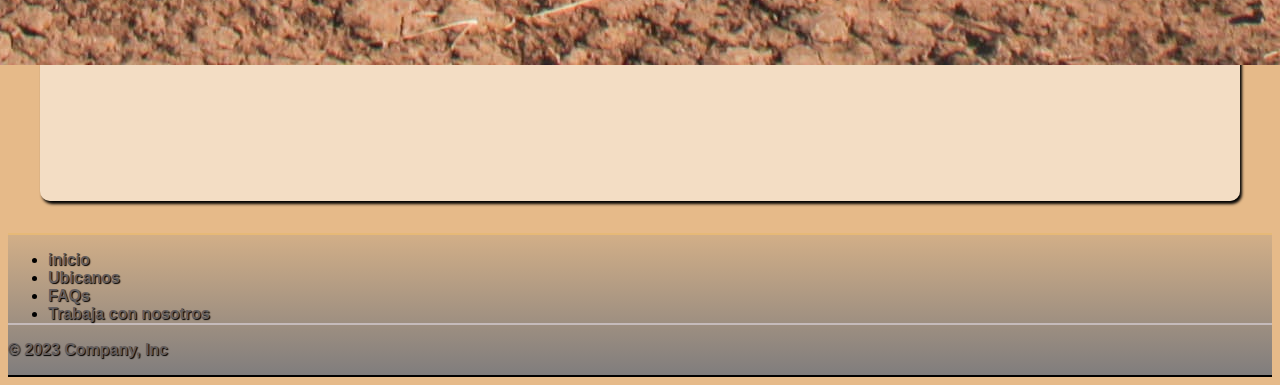
==== commit 7da396a6: "Finalizado" ====
--- a/index.html
+++ b/index.html
@@ -4,6 +4,7 @@
 <head>
     <meta charset="UTF-8">
     <meta name="viewport" content="width=device-width, initial-scale=1.0">
+    <meta name="description" content="Bienvenidos al sitio web sobre bicicletas mas completo, vas a poder encontrar todo para vos y tu bicicleta, comprar, vender y organizar salidas con otros miembros">
     <title>Bicicleteria Hawkez</title>
     <link rel="shortcut icon" href="img/logo.png" type="image/x-icon">
     <link href="https://cdn.jsdelivr.net/npm/bootstrap@5.3.1/dist/css/bootstrap.min.css" rel="stylesheet"
@@ -140,20 +141,20 @@
         </section>
     </div>
 
-
+                <!-- INICIO FOOTER -->
     <footer class="py-3 mt-5">
         <ul class="nav justify-content-center pb-3 mb-3">
-            <li class="nav-item"><a href="index.html" class="nav-link px-2 textFooter">inicio</a></li>
-            <li class="nav-item"><a
+            <li class="nav-item mx-auto"><a href="index.html" class="nav-link px-2 textFooter">inicio</a></li>
+            <li class="nav-item mx-auto"><a
                     href="https://www.google.com/maps/place/Butteler,+C1424+CABA/@-34.6396502,-58.4267797,17z/data=!3m1!4b1!4m6!3m5!1s0x95bccba5f502ad3f:0x506320400eeca441!8m2!3d-34.6396546!4d-58.4242048!16s%2Fg%2F12q4q055q?hl=es&entry=ttu"
                     class="nav-link px-2 textFooter" target="_blank">Ubicanos</a></li>
-            <li class="nav-item"><a href="../index.html" class="nav-link px-2 textFooter">FAQs</a></li>
-            <li class="nav-item"><a href="html/empleo.html" class="nav-link px-2 textFooter">Trabaja con
+            <li class="nav-item mx-auto"><a href="../index.html" class="nav-link px-2 textFooter">FAQs</a></li>
+            <li class="nav-item mx-auto"><a href="html/empleo.html" class="nav-link px-2 textFooter">Trabaja con
                     nosotros</a></li>
         </ul>
         <p class="text-center textFooter">&copy; 2023 Company, Inc</p>
     </footer>
-
+                <!-- FIN DEL FOOTER -->
 
 
     <script src="https://cdn.jsdelivr.net/npm/bootstrap@5.3.1/dist/js/bootstrap.bundle.min.js"
--- a/css/style.css
+++ b/css/style.css
@@ -1,76 +1,3 @@
-.borderNav {
-  border-top: 2px solid black;
-  border-bottom: 2px solid black;
-  box-shadow: 0 2px 5px;
-}
-
-.navegador {
-  display: flex;
-  flex-direction: column;
-  justify-content: space-between;
-}
-
-.loscontiene {
-  width: 30%;
-  display: flex;
-  flex-flow: column nowrap;
-  align-items: center;
-}
-
-.logo {
-  height: 8rem;
-  width: 8rem;
-}
-
-.linkLogo {
-  color: black;
-  font-family: "Indie Flower", cursive;
-  font-size: 1.5em;
-  justify-content: center;
-  padding: 0;
-  margin: 0;
-}
-
-.itemsNav {
-  width: 30%;
-  height: 2rem;
-  border-left: 1px solid black;
-  background-image: linear-gradient(to top, rgb(82, 81, 81), rgb(128, 128, 128));
-  display: flex;
-  justify-content: center;
-  align-items: center;
-  transition: 0.3s;
-}
-
-.letra {
-  color: white;
-  text-align: center;
-  text-transform: uppercase;
-  font-size: 1rem;
-  padding: 0;
-}
-
-.salidas {
-  border-right: 1px solid black;
-}
-
-.itemsNav:hover {
-  transform: scale(1.1, 1.1);
-  background-image: linear-gradient(to top, rgb(43, 40, 40), rgb(128, 128, 128));
-  border: none;
-}
-
-.listado {
-  width: 95%;
-  display: flex;
-  justify-content: space-evenly;
-}
-
-.navegadorDos {
-  width: 100%;
-  justify-content: center;
-}
-
 header {
   background-image: url(../img/bannerheader2.jpg);
   background-position: center center;
@@ -78,20 +5,91 @@
   background-size: cover;
 }
 
+.borderNav {
+  border-top: 2px solid black;
+  border-bottom: 2px solid black;
+  box-shadow: 0 2px 5px;
+}
+.borderNav .navegador {
+  display: flex;
+  flex-direction: column;
+  justify-content: space-between;
+}
+.borderNav .navegador .loscontiene {
+  width: 30%;
+  display: flex;
+  flex-flow: column nowrap;
+  align-items: center;
+}
+.borderNav .navegador .loscontiene .logo {
+  height: 8rem;
+  width: 8rem;
+}
+.borderNav .navegador .loscontiene .linkLogo {
+  color: black;
+  font-family: "Indie Flower", cursive;
+  font-size: 1.5em;
+  justify-content: center;
+  padding: 0;
+  margin: 0;
+}
+.borderNav .navegador .navegadorDos {
+  width: 100%;
+  justify-content: center;
+}
+.borderNav .navegador .navegadorDos .listado {
+  width: 95%;
+  display: flex;
+  justify-content: space-evenly;
+}
+.borderNav .navegador .navegadorDos .itemsNav {
+  width: 30%;
+  height: 2rem;
+  border-left: 1px solid black;
+  background-image: linear-gradient(to top, rgb(82, 81, 81), rgb(128, 128, 128));
+  display: flex;
+  justify-content: center;
+  align-items: center;
+  transition: 0.3s;
+}
+.borderNav .navegador .navegadorDos .itemsNav .letra {
+  color: white;
+  text-align: center;
+  text-transform: uppercase;
+  font-size: 1rem;
+  padding: 0;
+}
+.borderNav .navegador .navegadorDos .itemsNav:hover {
+  transform: scale(1.1, 1.1);
+  background-image: linear-gradient(to top, rgb(43, 40, 40), rgb(128, 128, 128));
+  border: none;
+}
+
+.salidas {
+  border-right: 1px solid black;
+}
+
 footer {
   border-top: 2px solid rgb(230, 185, 119);
   border-bottom: 2px solid black;
   background-image: linear-gradient(to top, rgb(128, 125, 125), rgba(128, 128, 128, 0.2));
 }
-
 footer ul {
   border-bottom: 2px solid rgb(197, 187, 187);
 }
 
 .textFooter {
+  font-family: Arial, Helvetica, sans-serif;
+  font-weight: bold;
   text-decoration: none;
-  color: black;
-  text-transform: uppercase;
+  color: rgb(100, 94, 94);
+  text-shadow: 1px 1px 1px black;
+}
+
+.textFooter:hover {
+  color: white;
+  text-shadow: 1px 1px 2px black;
+  font-size: 1.1rem;
 }
 
 .recuadro {
@@ -145,18 +143,6 @@
 .fieldset {
   border: 5px solid black;
   box-shadow: 3px 3px 2px;
-}
-
-.cardSalidas {
-  margin: 0 0.5rem;
-  border-radius: 10px;
-  border: 3px solid gray;
-}
-
-.imgCardSalidas {
-  border-radius: 10px;
-  margin-top: 10px;
-  box-shadow: 3px 3px 2px black;
 }
 
 .imgFondo {
@@ -167,13 +153,15 @@
   background-color: rgba(255, 255, 255, 0.5);
 }
 
-.margenesCarousel {
-  padding-left: 2%;
-  padding-right: 2%;
-  width: 80%;
-  display: flex;
-  flex-direction: column;
-  align-items: center;
+.cardSalidas {
+  margin: 0 0.5rem;
+  border-radius: 10px;
+  border: 3px solid gray;
+}
+.cardSalidas .imgCardSalidas {
+  border-radius: 10px;
+  margin-top: 10px;
+  box-shadow: 3px 3px 2px black;
 }
 
 .fondoCarousel {
@@ -186,21 +174,15 @@
   border-radius: 10px;
   background-color: rgba(255, 255, 255, 0.5);
 }
-
-@media (max-width: 500px) {
-  body {
-    font-size: 12px;
-  }
-  .logo {
-    width: 5rem;
-    height: 5rem;
-  }
-}
-body {
-  background-color: rgb(230, 186, 137);
-}
-
-.imgCarousel {
+.fondoCarousel .margenesCarousel {
+  padding-left: 2%;
+  padding-right: 2%;
+  width: 80%;
+  display: flex;
+  flex-direction: column;
+  align-items: center;
+}
+.fondoCarousel .imgCarousel {
   border-radius: 20px;
 }
 
@@ -215,4 +197,17 @@
   border-top: 0.3rem solid black;
 }
 
+@media (max-width: 988px) {
+  body {
+    font-size: 12px;
+  }
+  .logo {
+    width: 5rem;
+    height: 5rem;
+  }
+}
+body {
+  background-color: rgb(230, 186, 137);
+}
+
 /*# sourceMappingURL=style.css.map */
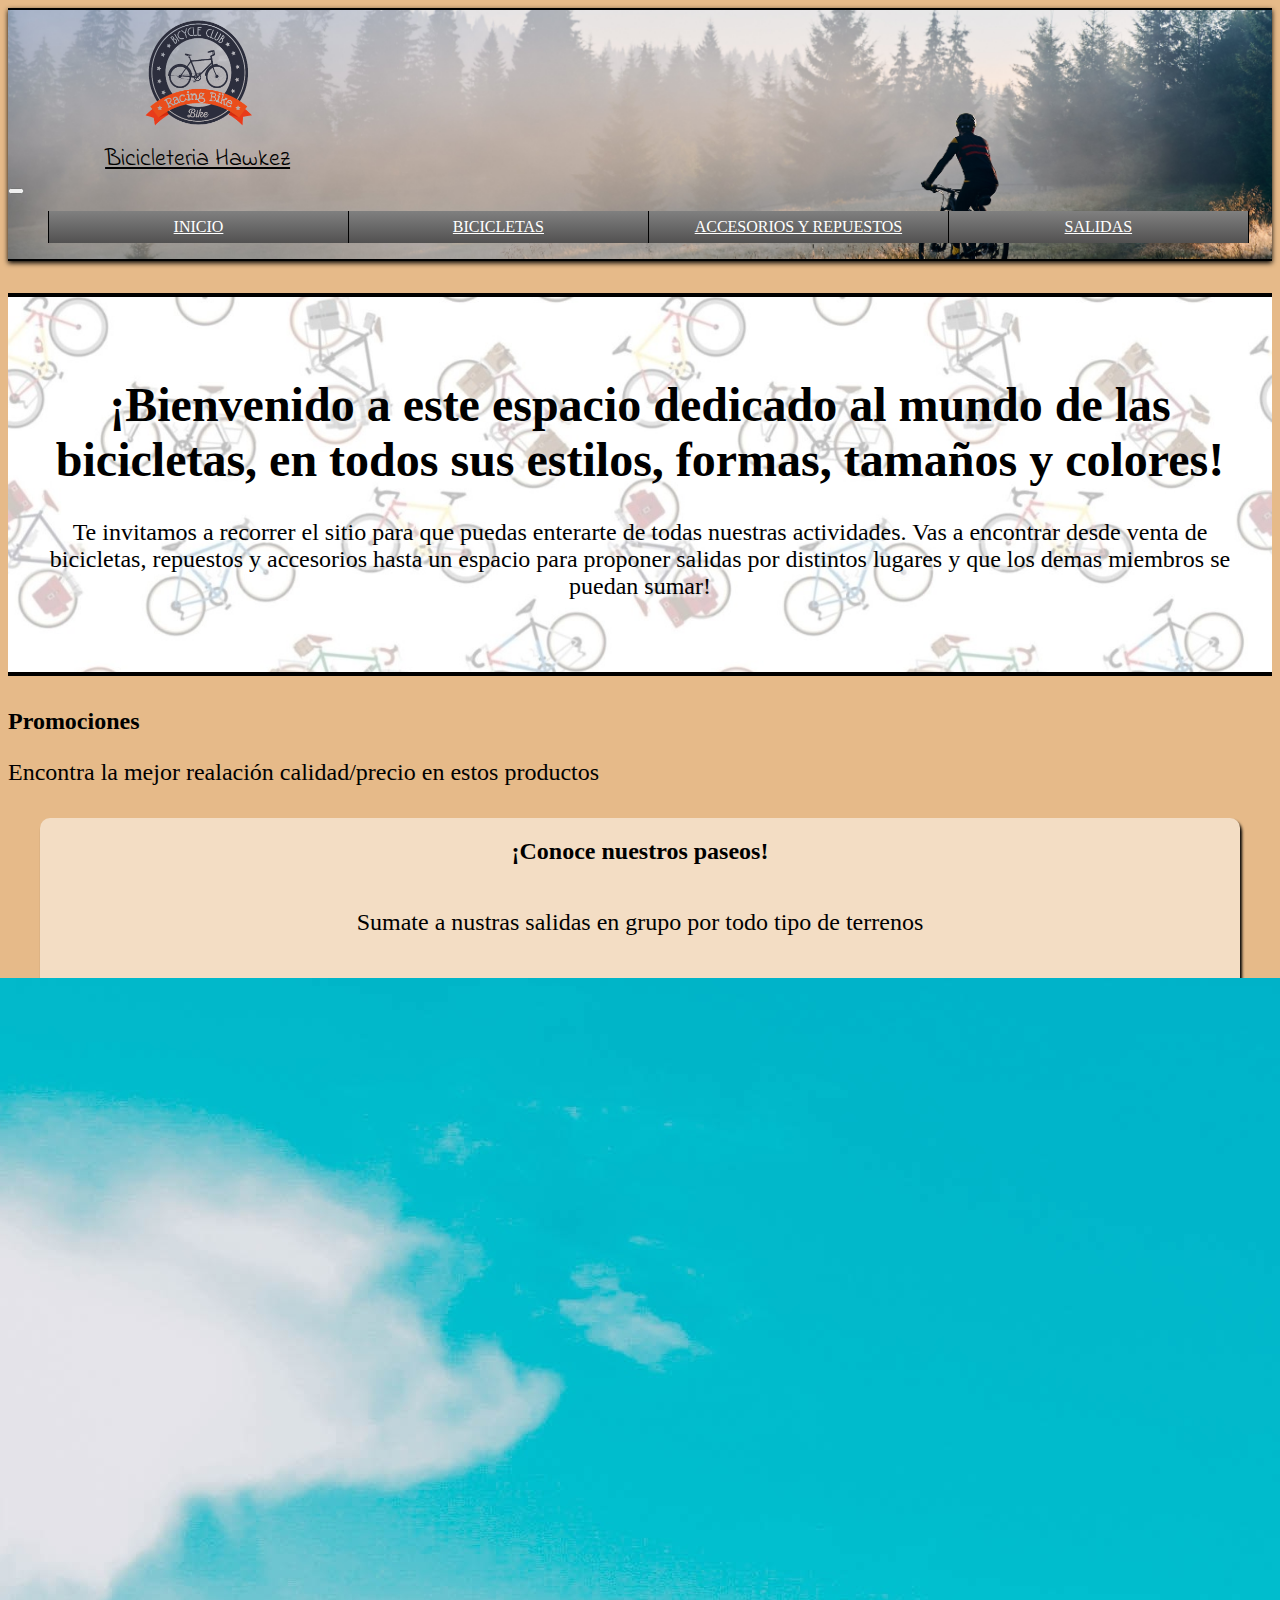
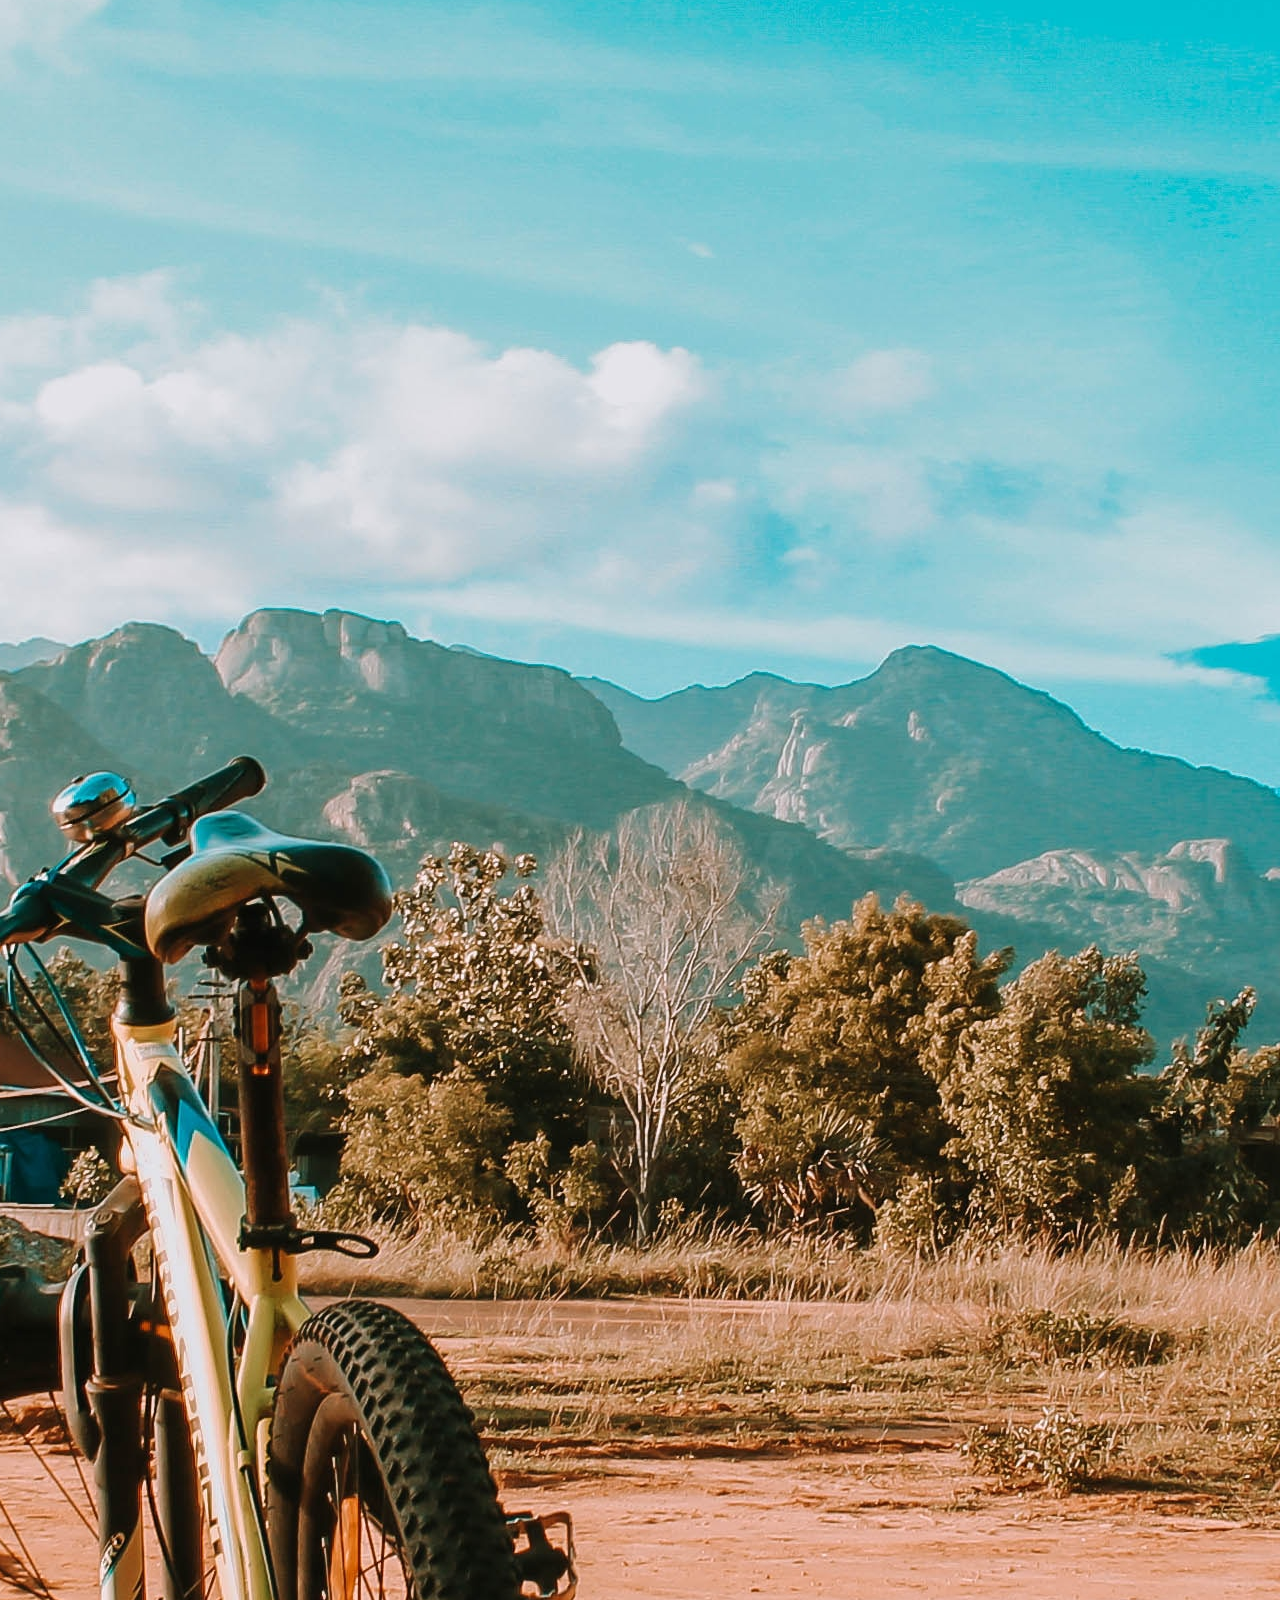
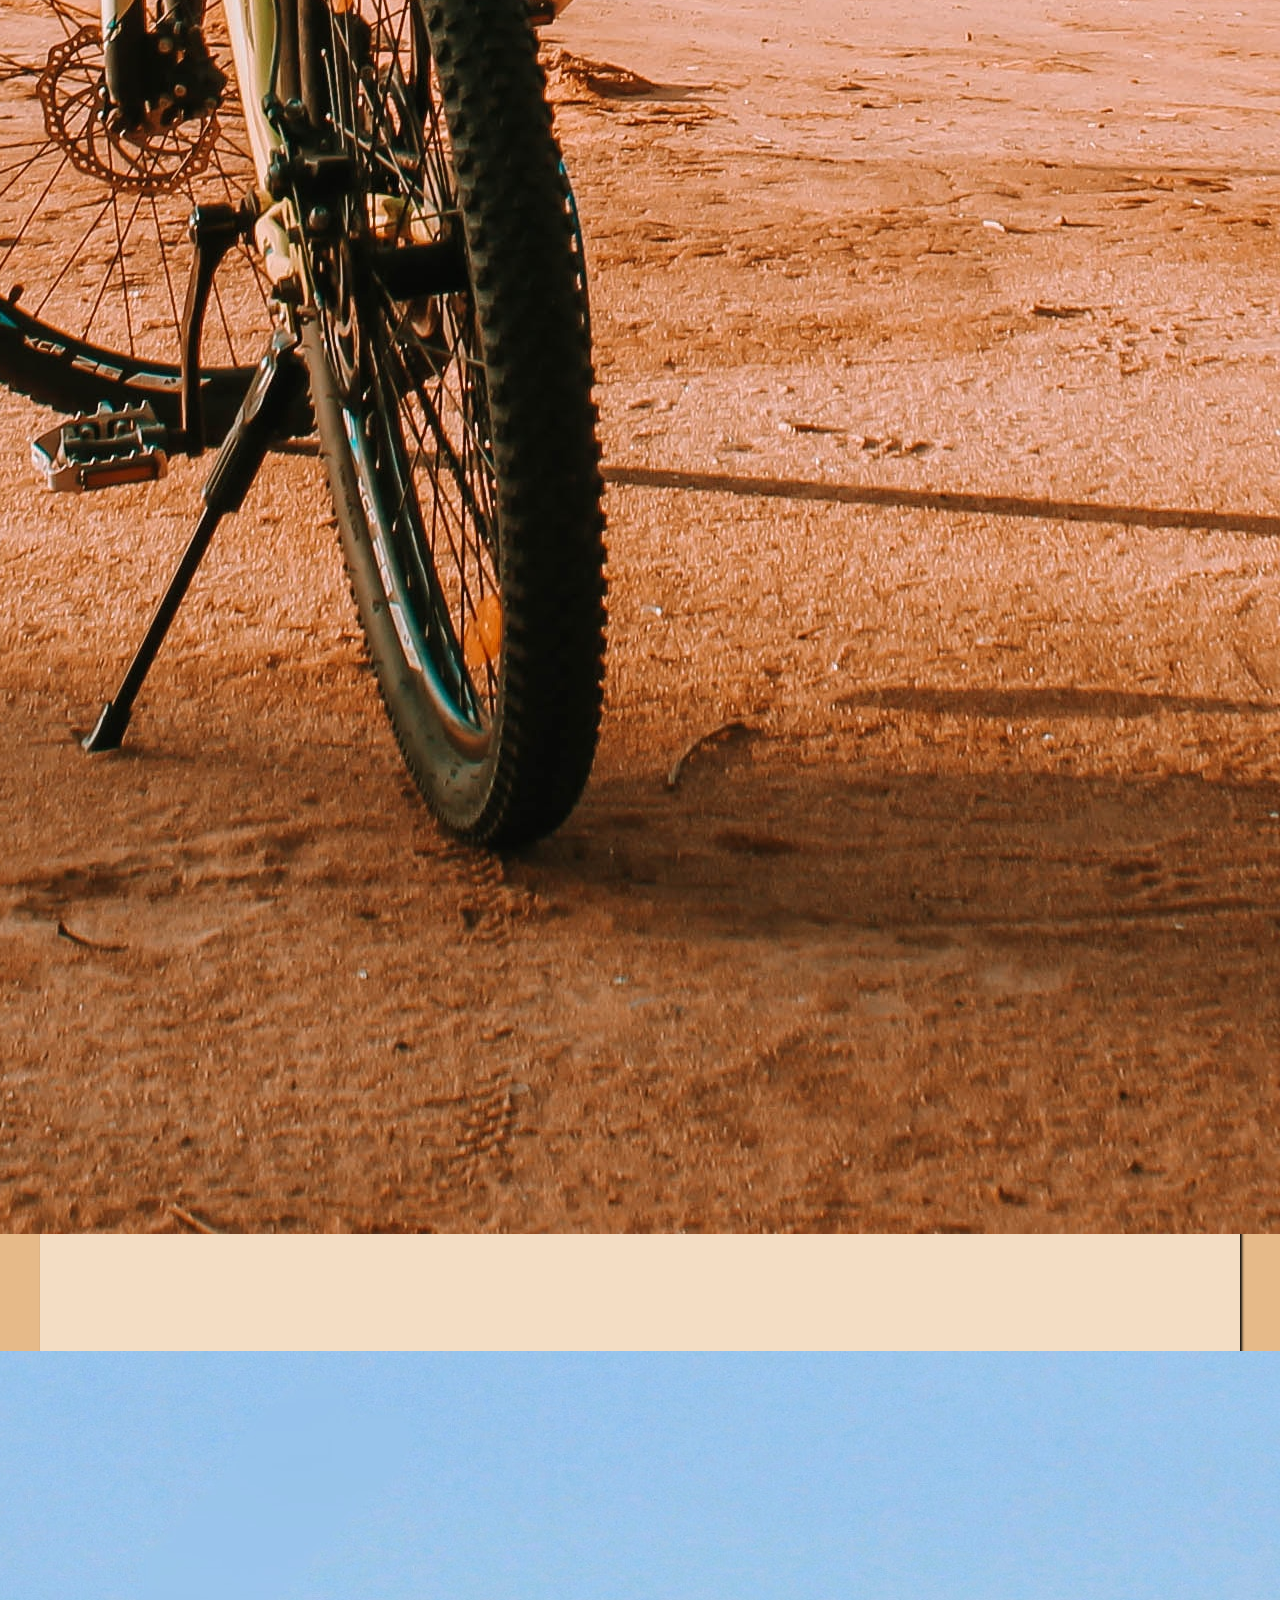
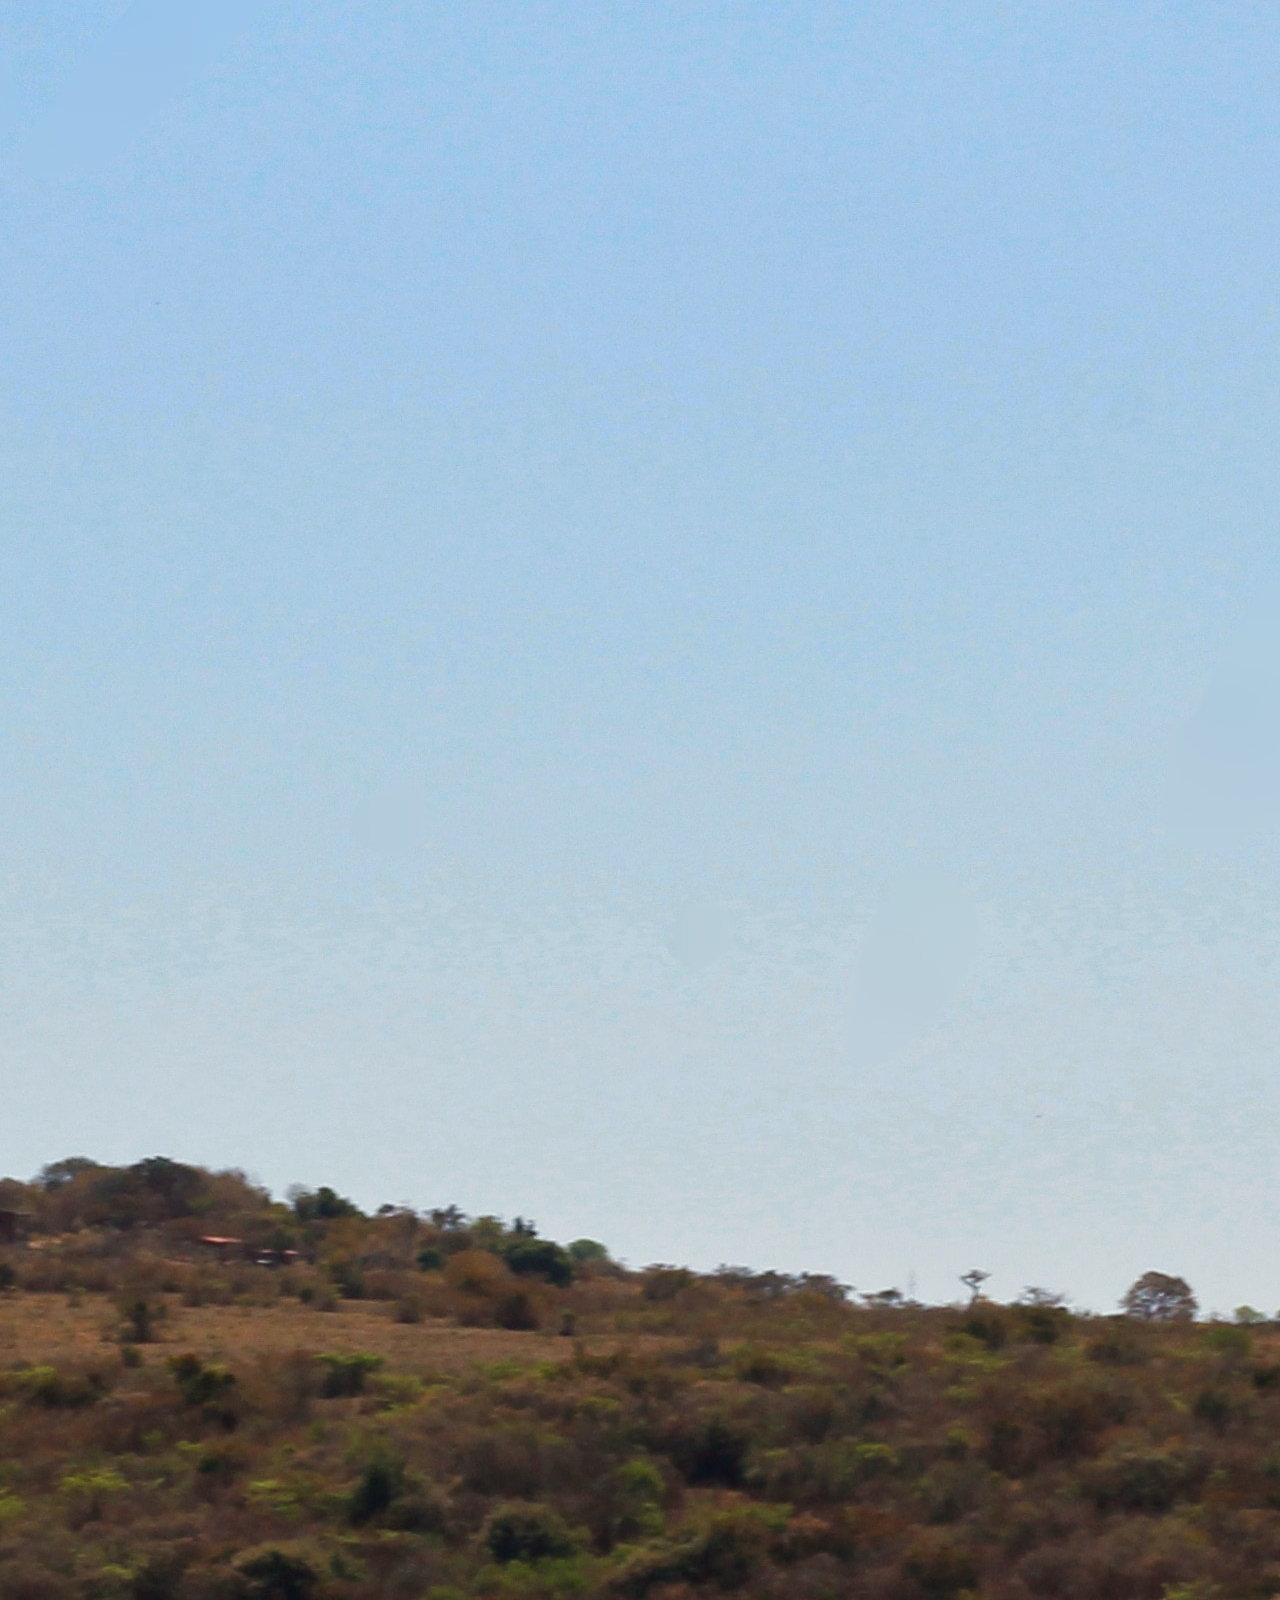
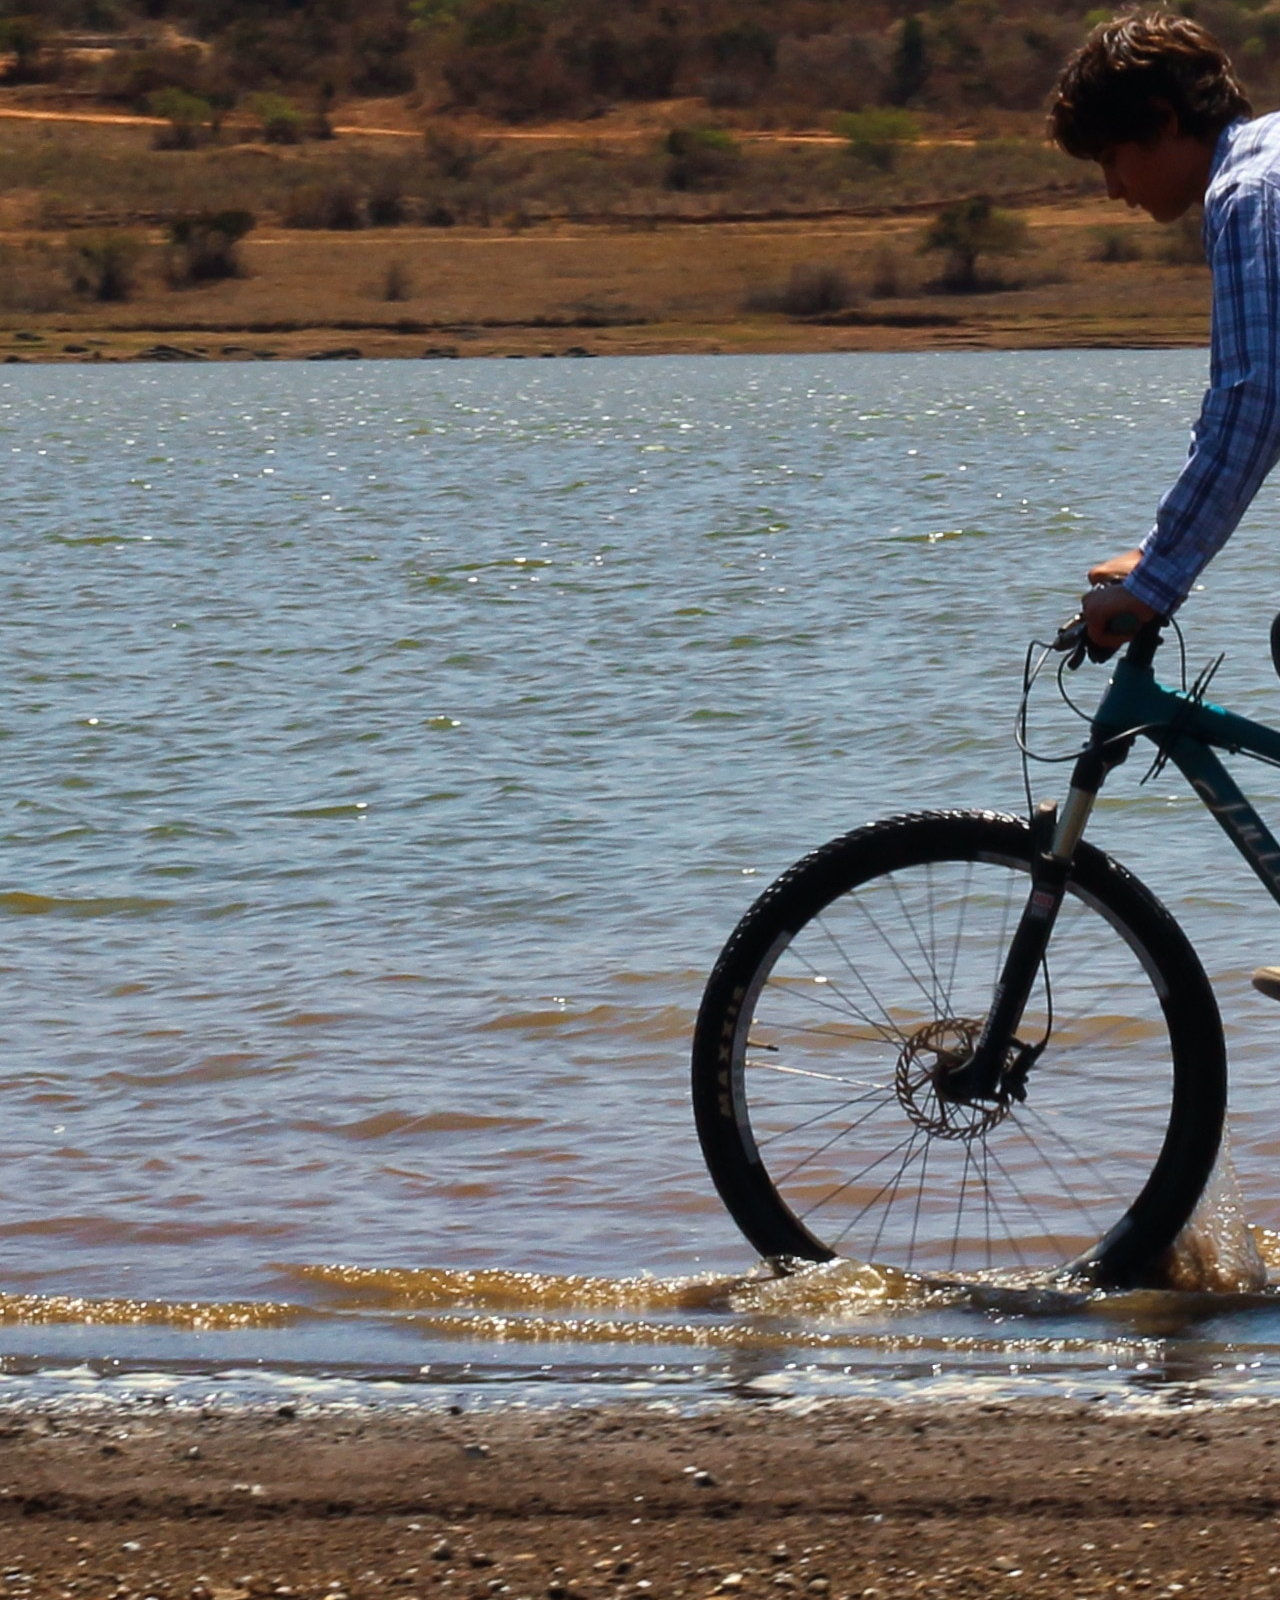
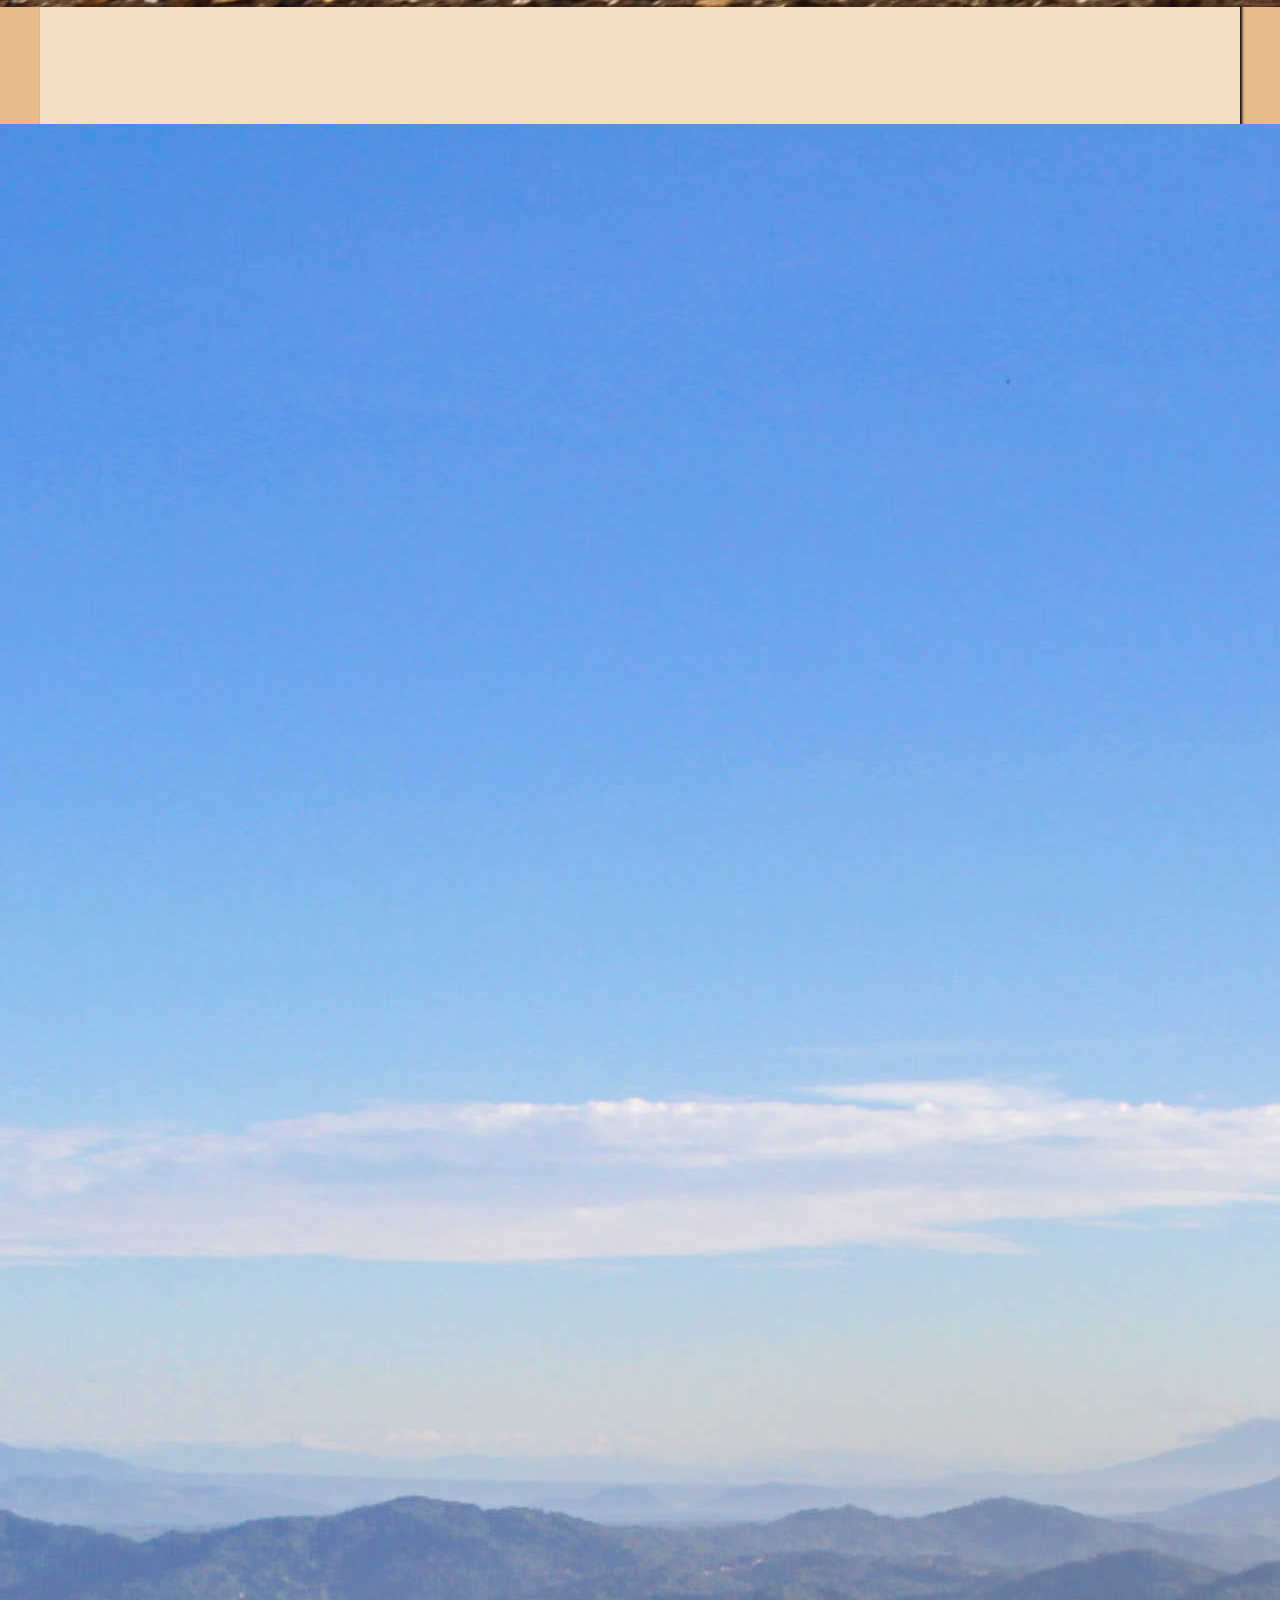
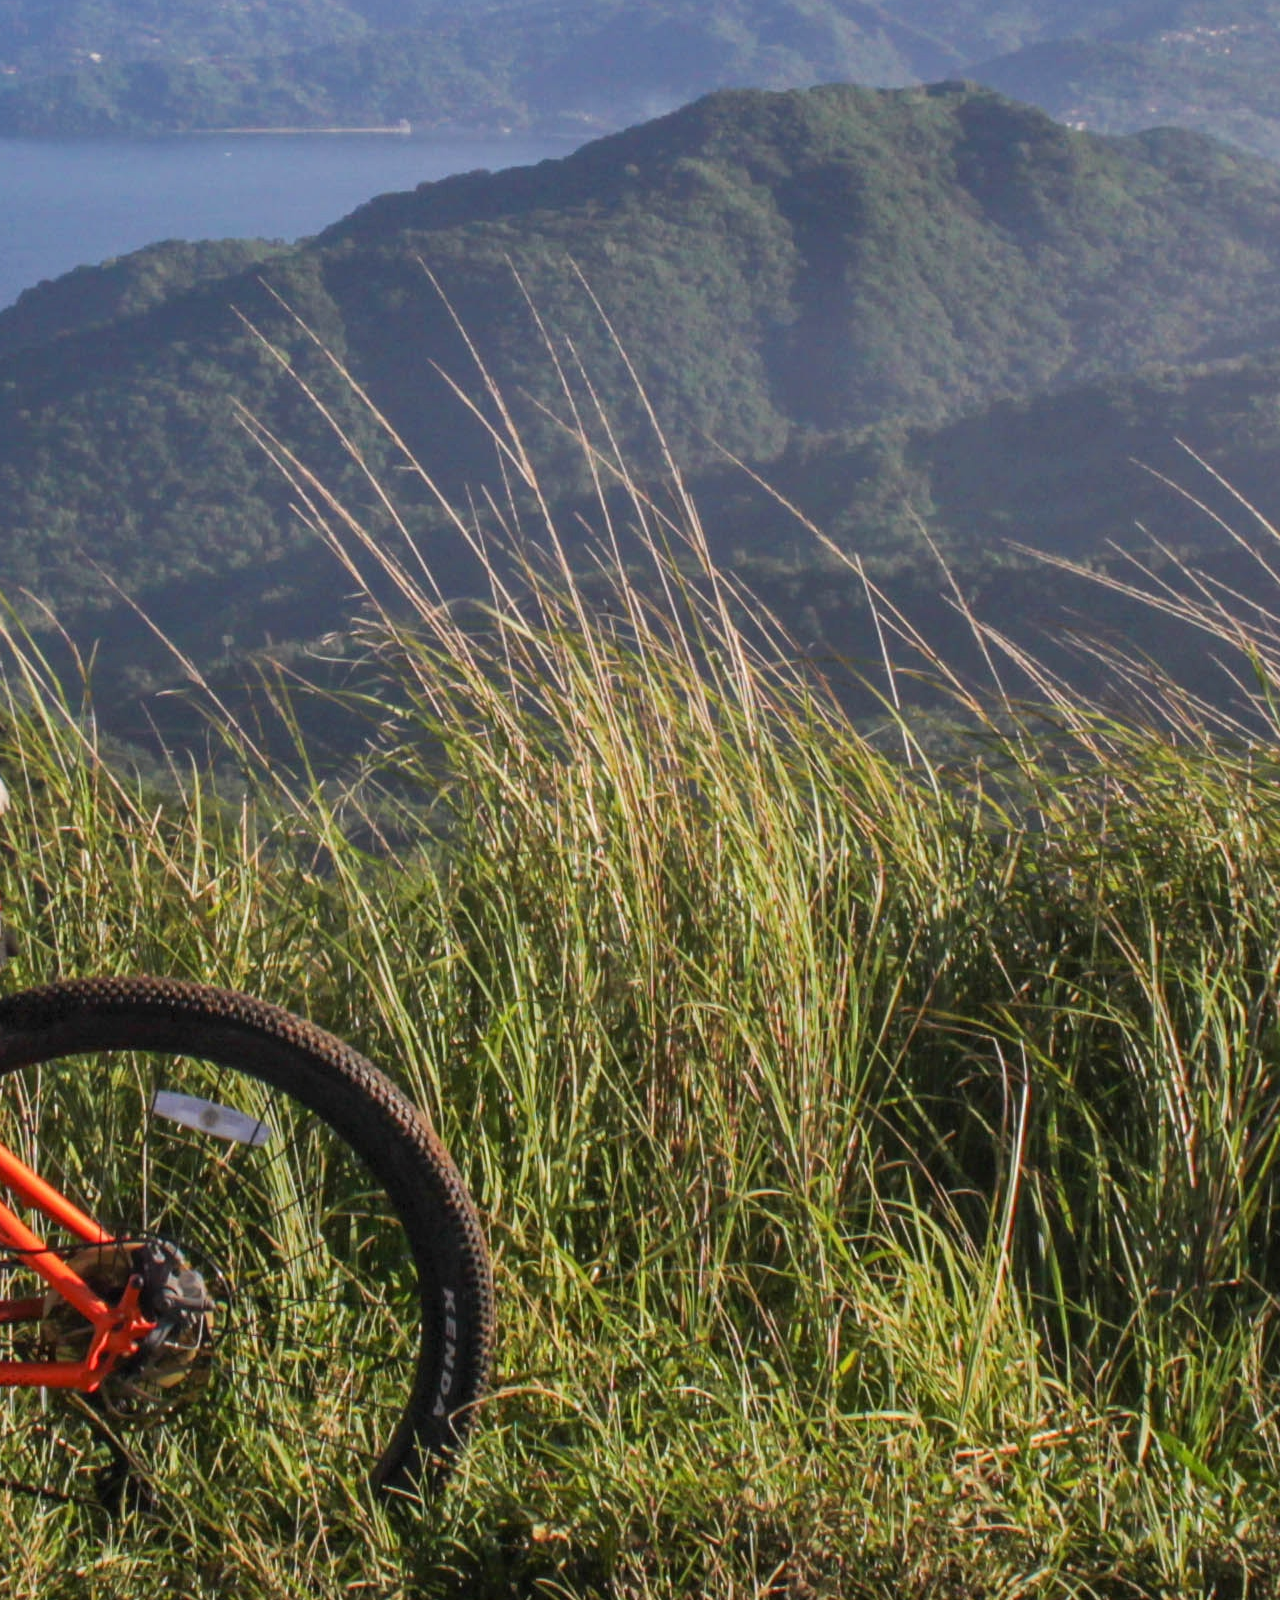
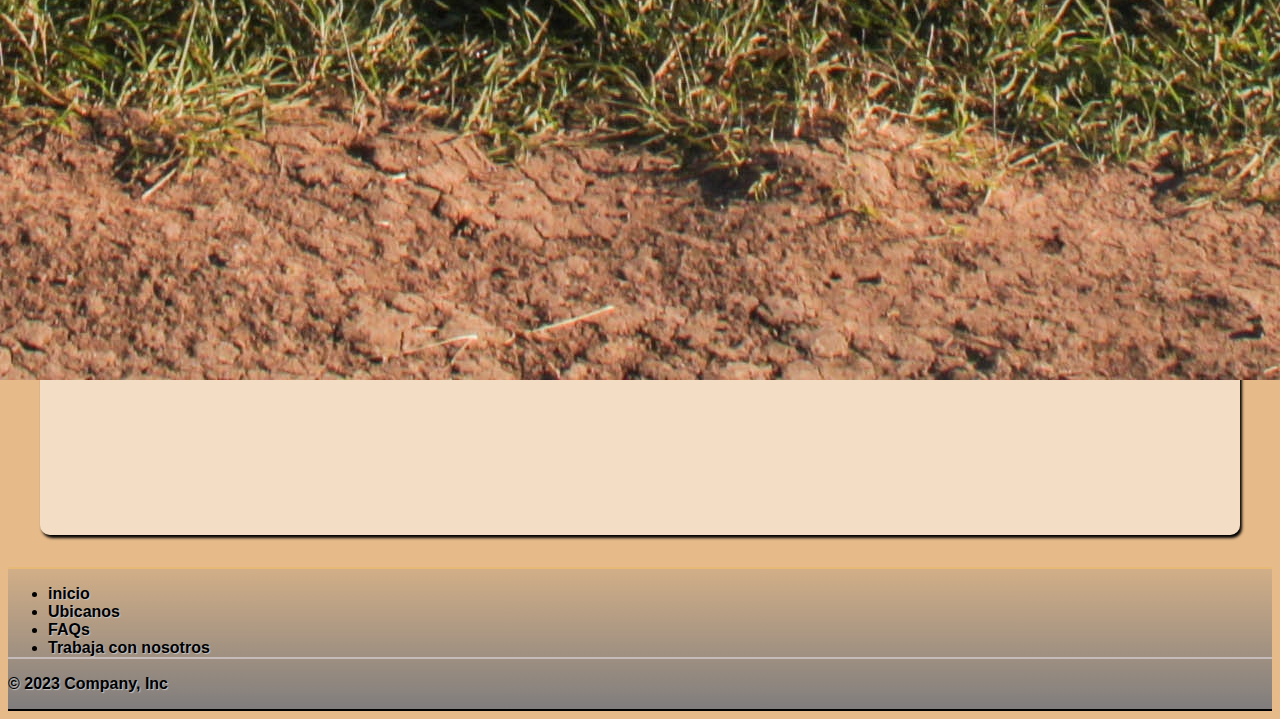
==== commit 89244be8: "Mejorado index y footer" ====
--- a/index.html
+++ b/index.html
@@ -4,7 +4,8 @@
 <head>
     <meta charset="UTF-8">
     <meta name="viewport" content="width=device-width, initial-scale=1.0">
-    <meta name="description" content="Bienvenidos al sitio web sobre bicicletas mas completo, vas a poder encontrar todo para vos y tu bicicleta, comprar, vender y organizar salidas con otros miembros">
+    <meta name="description"
+        content="Bienvenidos al sitio web sobre bicicletas mas completo, vas a poder encontrar todo para vos y tu bicicleta, comprar, vender y organizar salidas con otros miembros">
     <title>Bicicleteria Hawkez</title>
     <link rel="shortcut icon" href="img/logo.png" type="image/x-icon">
     <link href="https://cdn.jsdelivr.net/npm/bootstrap@5.3.1/dist/css/bootstrap.min.css" rel="stylesheet"
@@ -18,14 +19,12 @@
 
 <body class="pt-0 imgFondoBody">
 
-
-
     <header class="navbar navbar-expand-lg pt-0 pb-0 borderNav">
 
+        <!-- INICIO CONTENEDOR DEL NAVEGADOR -->
         <nav class="container-fluid navegador">
 
             <!-- LOGO EN NAVEGADOR -->
-
             <div class="loscontiene">
 
                 <a class="navbar-brand m-0 p-0" href="index.html"><img class="logo" src="img/logo.png"
@@ -34,7 +33,6 @@
                 <a class="navbar-brand linkLogo" href="index.html">Bicicleteria Hawkez</a>
 
             </div>
-
             <!-- FIN LOGO EN NAVEGADOR -->
 
 
@@ -75,17 +73,33 @@
             <!-- FIN LISTADO DE NAVEGACION -->
 
         </nav>
+        <!-- FIN CONTENEDOR DEL NAVEGADOR -->
+
     </header>
 
-            <!-- BIENVENIDA -->
-    <div class="bienvenidos">
-        <h1>¡Bienvenido/a a este espacio dedicado al mundo de las bicicletas, en todos sus estilos, formas, tamaños y colores!</h1>
-            
-        <p>Te invitamos a recorrer el sitio para que puedas enterarte de todas nuestras actividades. Vas a encontrar desde venta de bicicletas, repuestos y accesorios hasta un espacio para proponer salidas por distintos lugares y que los demas miembros se puedan sumar!</p>
+    <!-- BIENVENIDA -->
+    <div class="bienvenidos w-100">
+        <h1>¡Bienvenido a este espacio dedicado al mundo de las bicicletas, en todos sus estilos, formas, tamaños y
+            colores!</h1>
+
+        <p>Te invitamos a recorrer el sitio para que puedas enterarte de todas nuestras actividades. Vas a encontrar
+            desde venta de bicicletas, repuestos y accesorios hasta un espacio para proponer salidas por distintos
+            lugares y que los demas miembros se puedan sumar!</p>
     </div>
-            <!-- FIN MENSAJE DE BIENVENIDA -->
+    <!-- FIN MENSAJE DE BIENVENIDA -->
 
-            <!-- INICIO CAROUSEL -->
+
+<div>
+    <h2>Promociones</h2>
+    <p>Encontra la mejor realación calidad/precio en estos productos</p>
+    
+</div>
+
+
+
+
+
+    <!-- INICIO CAROUSEL -->
     <div class="fondoCarousel">
         <section class="containe-fluid mt-3 margenesCarousel">
             <h2>¡Conoce nuestros paseos!</h2>
@@ -137,11 +151,12 @@
                     <span class="visually-hidden">Next</span>
                 </button>
             </div>
-                <!-- FIN DEL CAROUSEL -->
         </section>
     </div>
+    <!-- FIN DEL CAROUSEL -->
 
-                <!-- INICIO FOOTER -->
+    
+    <!-- INICIO FOOTER -->
     <footer class="py-3 mt-5">
         <ul class="nav justify-content-center pb-3 mb-3">
             <li class="nav-item mx-auto"><a href="index.html" class="nav-link px-2 textFooter">inicio</a></li>
@@ -152,9 +167,9 @@
             <li class="nav-item mx-auto"><a href="html/empleo.html" class="nav-link px-2 textFooter">Trabaja con
                     nosotros</a></li>
         </ul>
-        <p class="text-center textFooter">&copy; 2023 Company, Inc</p>
+        <p class="text-center">&copy; 2023 Company, Inc</p>
     </footer>
-                <!-- FIN DEL FOOTER -->
+    <!-- FIN DEL FOOTER -->
 
 
     <script src="https://cdn.jsdelivr.net/npm/bootstrap@5.3.1/dist/js/bootstrap.bundle.min.js"
--- a/css/style.css
+++ b/css/style.css
@@ -77,13 +77,21 @@
 footer ul {
   border-bottom: 2px solid rgb(197, 187, 187);
 }
+footer p {
+  font-family: Arial, Helvetica, sans-serif;
+  font-weight: bold;
+  font-size: 1rem;
+  text-decoration: none;
+  color: rgb(0, 0, 0);
+  text-shadow: 1px 1px 1px rgb(197, 196, 196);
+}
 
 .textFooter {
   font-family: Arial, Helvetica, sans-serif;
   font-weight: bold;
   text-decoration: none;
-  color: rgb(100, 94, 94);
-  text-shadow: 1px 1px 1px black;
+  color: rgb(0, 0, 0);
+  text-shadow: 1px 1px 1px rgb(197, 196, 196);
 }
 
 .textFooter:hover {
@@ -187,14 +195,26 @@
 }
 
 .bienvenidos {
-  width: 100%;
+  background-image: url(../img/fondoiBicicletas2.jpeg);
+  background-position: center;
+  background-size: cover;
+  background-repeat: no-repeat;
   margin: 2rem 0;
-  padding: 2rem;
+  padding: 3rem 2rem;
   background-color: rgb(235, 234, 234);
   text-align: center;
-  color: black;
+  color: rgb(0, 0, 0);
   border-bottom: 0.3rem solid black;
   border-top: 0.3rem solid black;
+  text-shadow: 3px 3px 2px rgba(255, 255, 255, 0.8);
+}
+
+h1 {
+  font-size: 3rem;
+}
+
+p {
+  font-size: 1.5rem;
 }
 
 @media (max-width: 988px) {
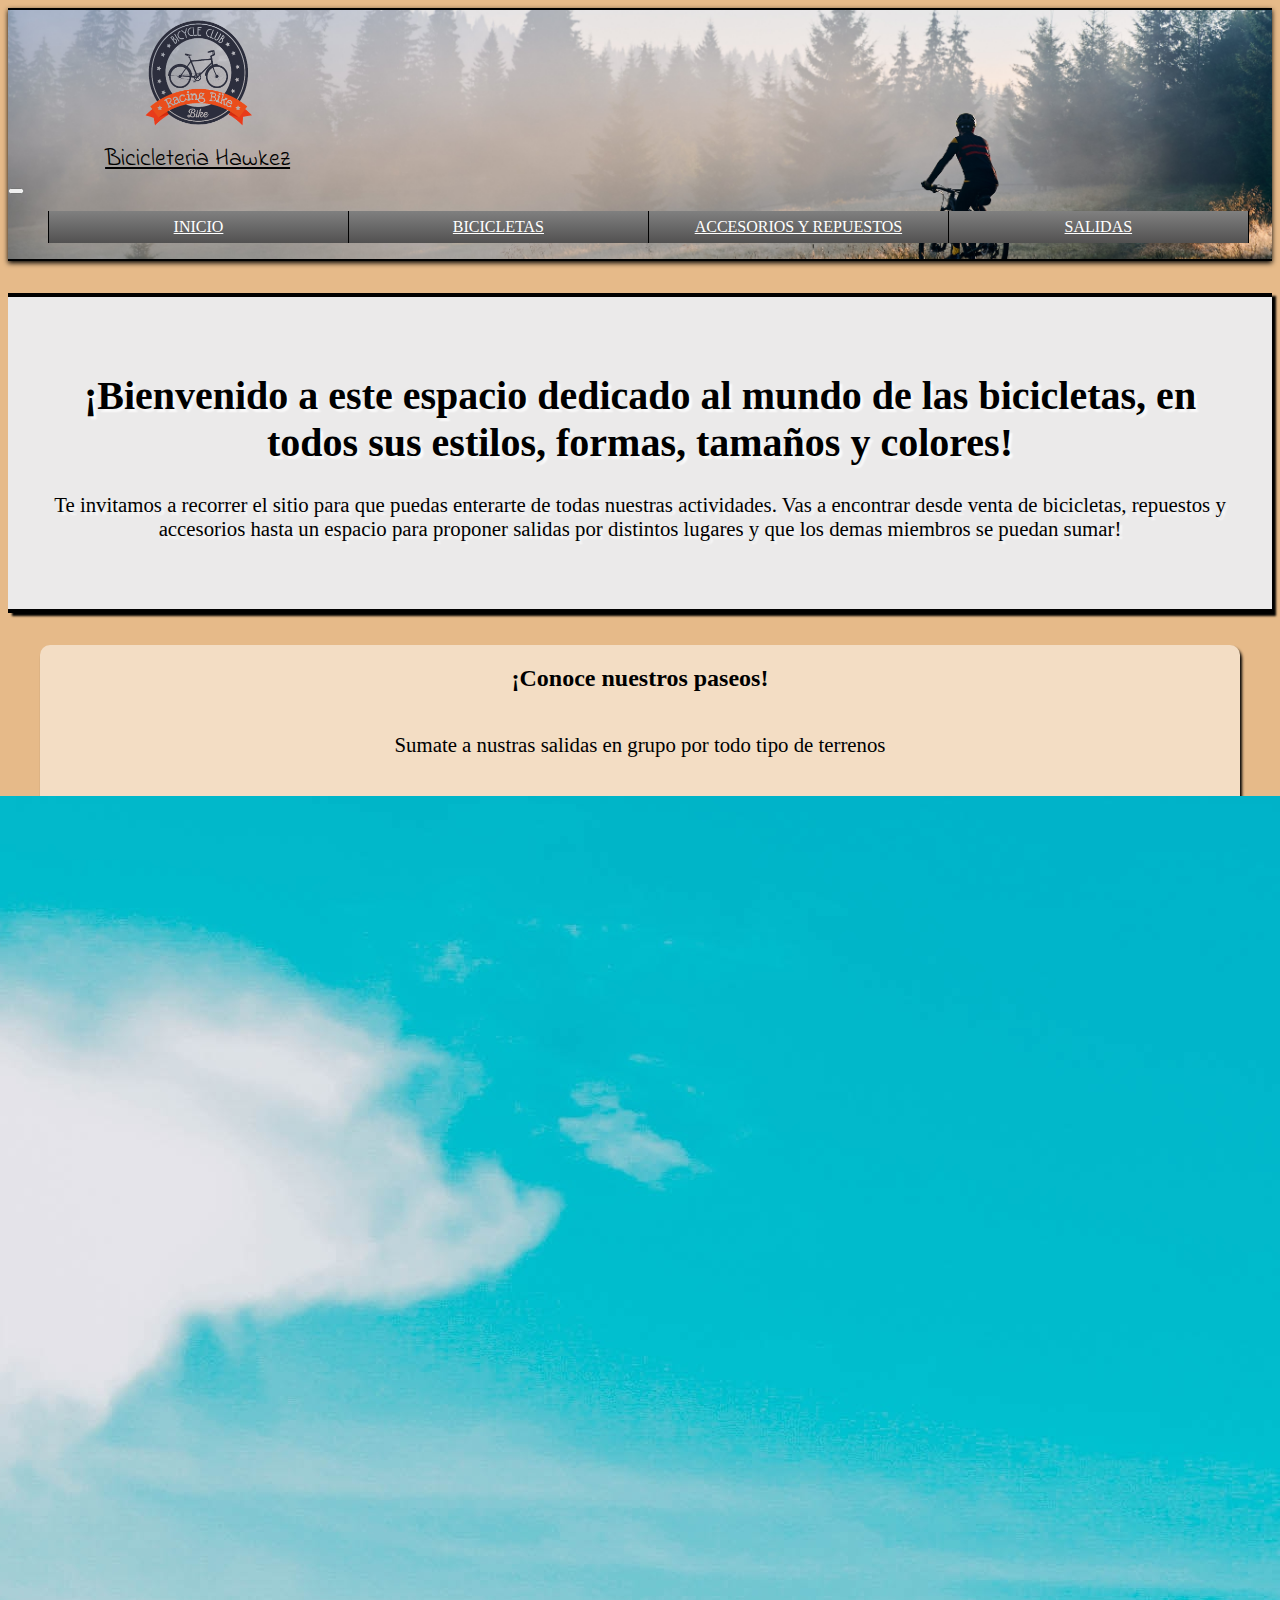
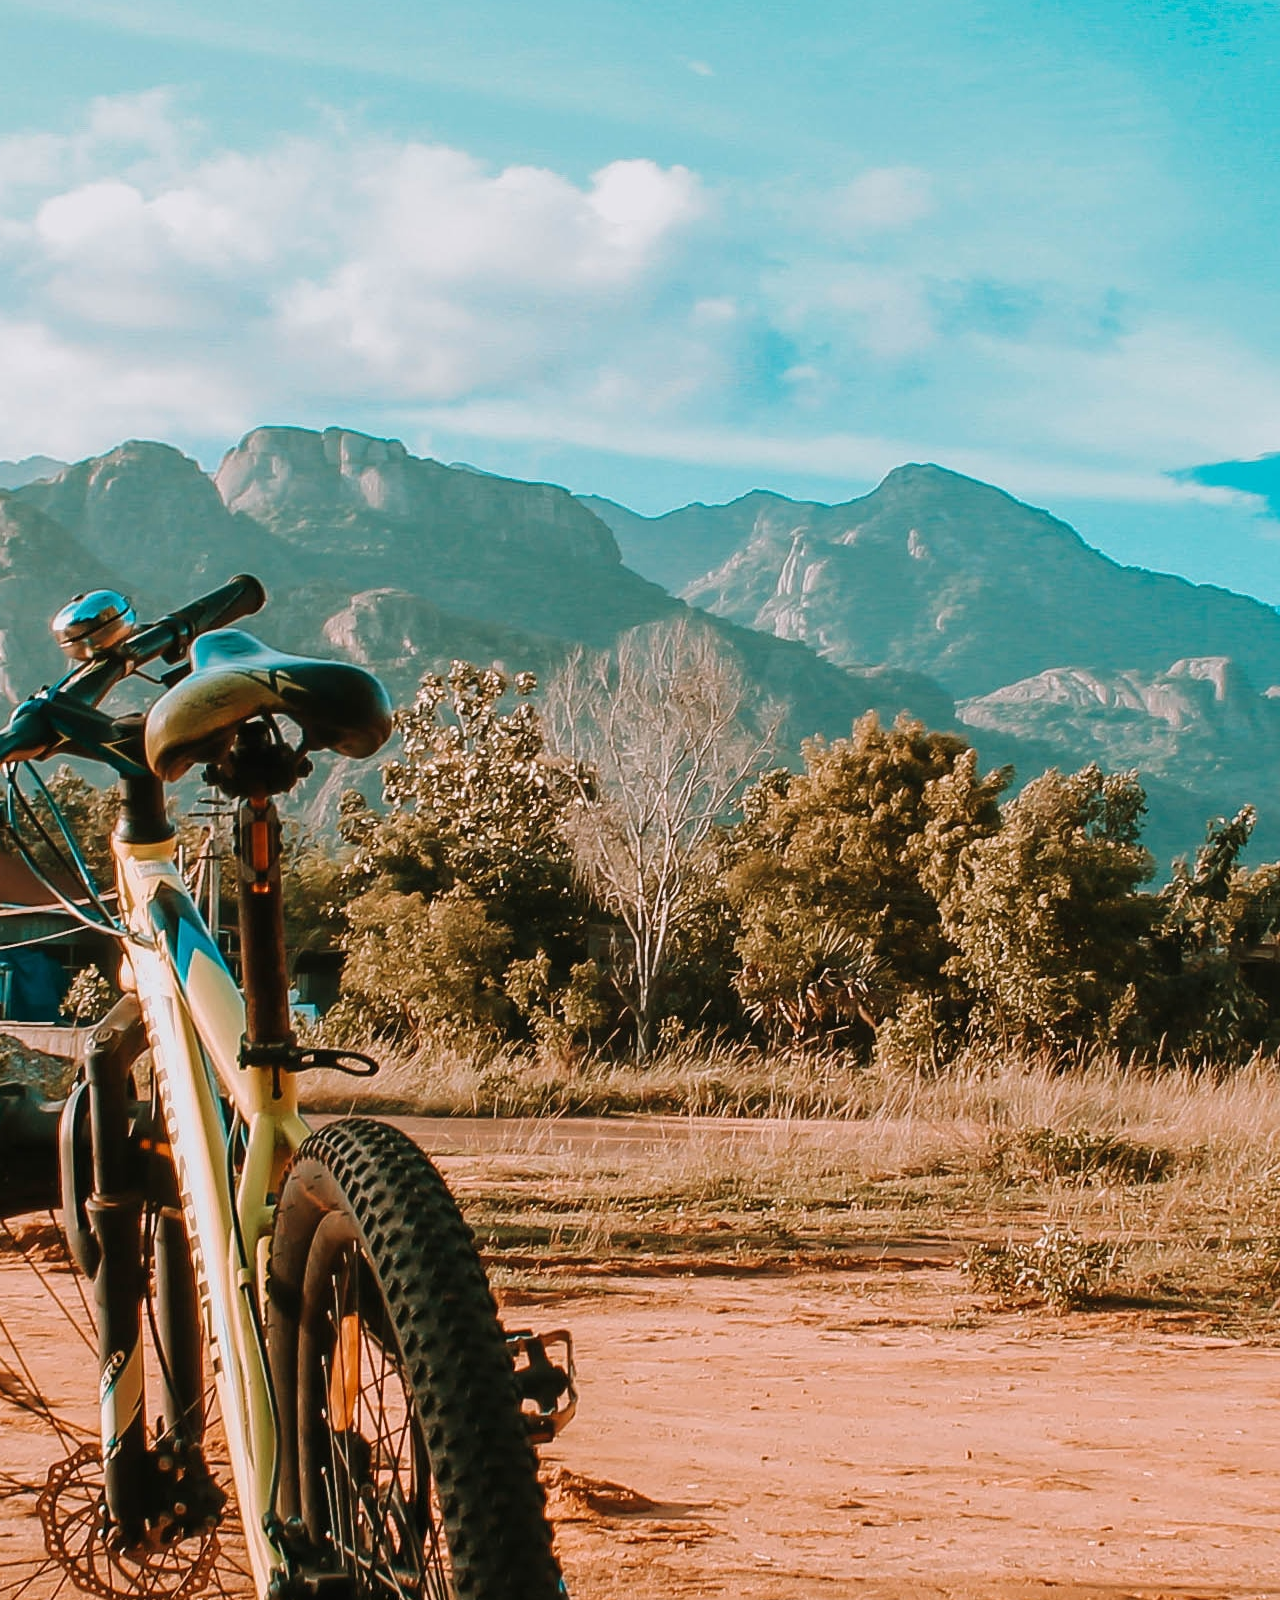
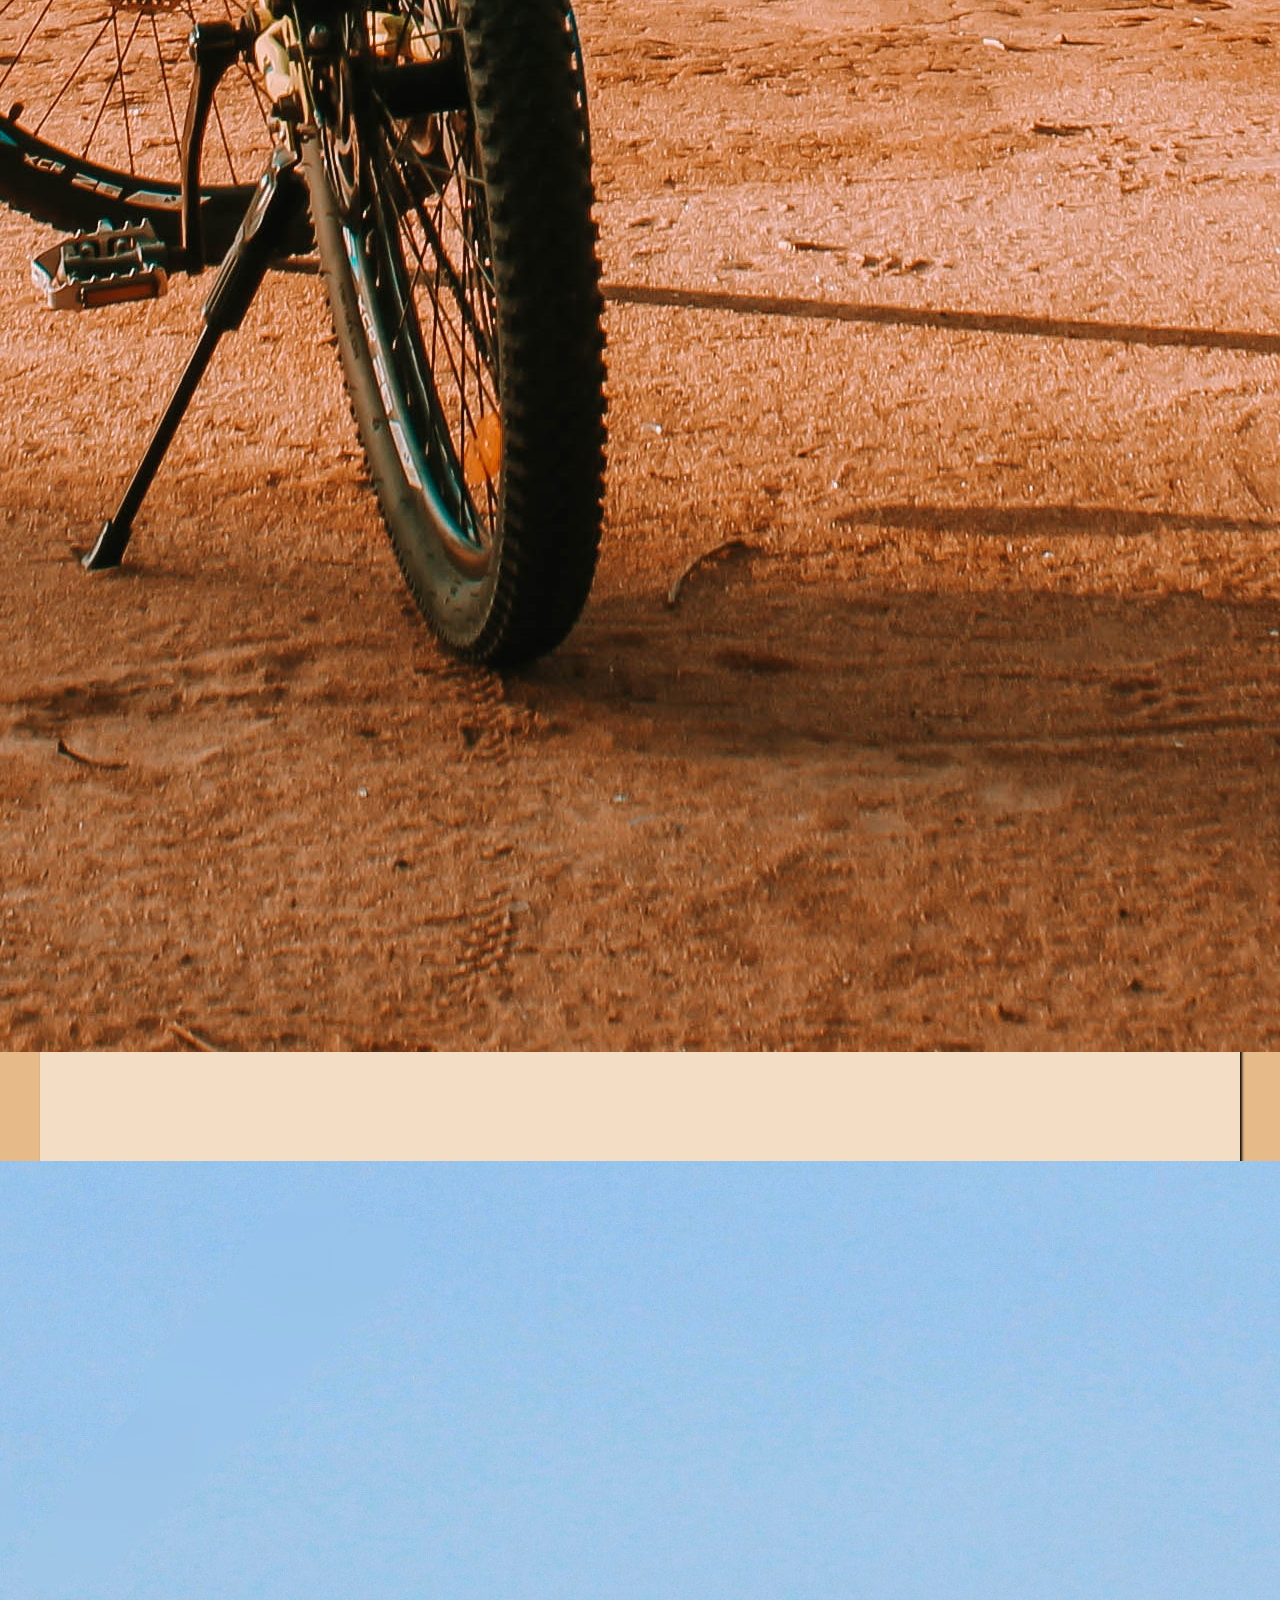
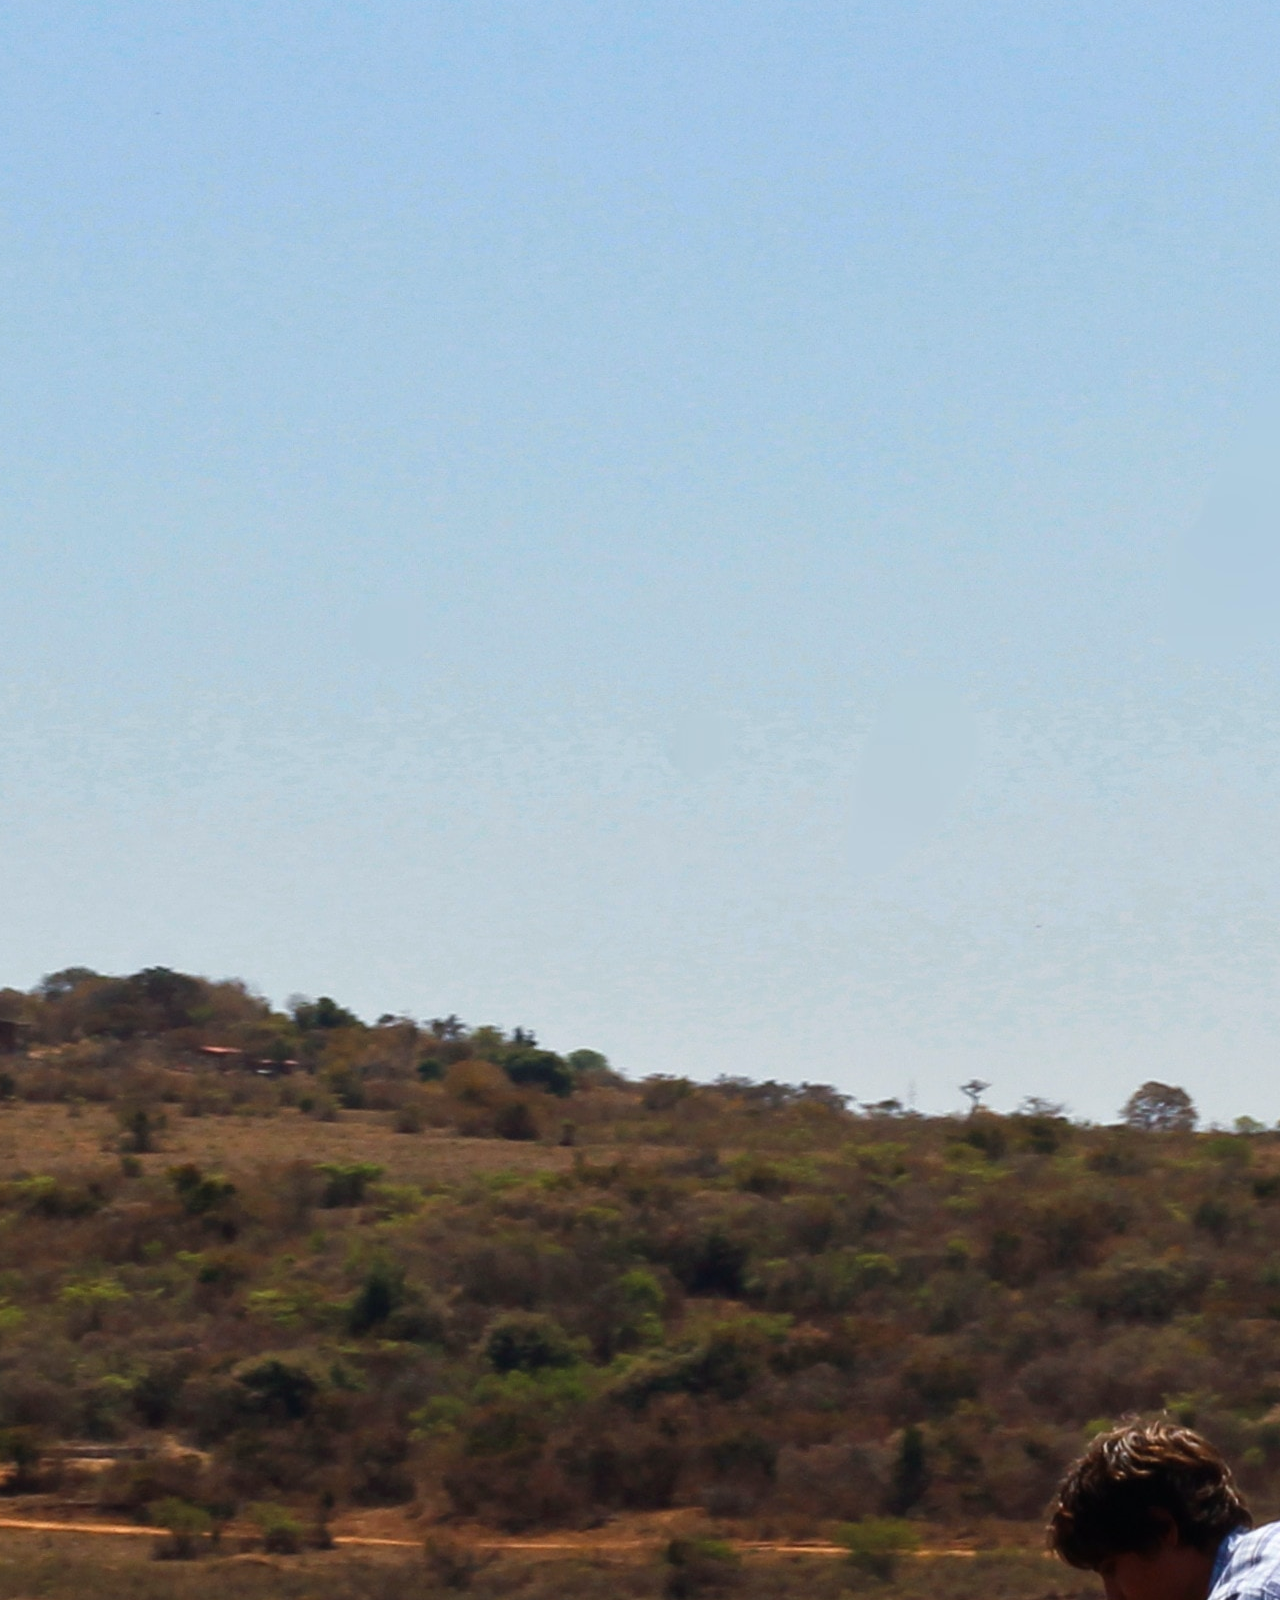
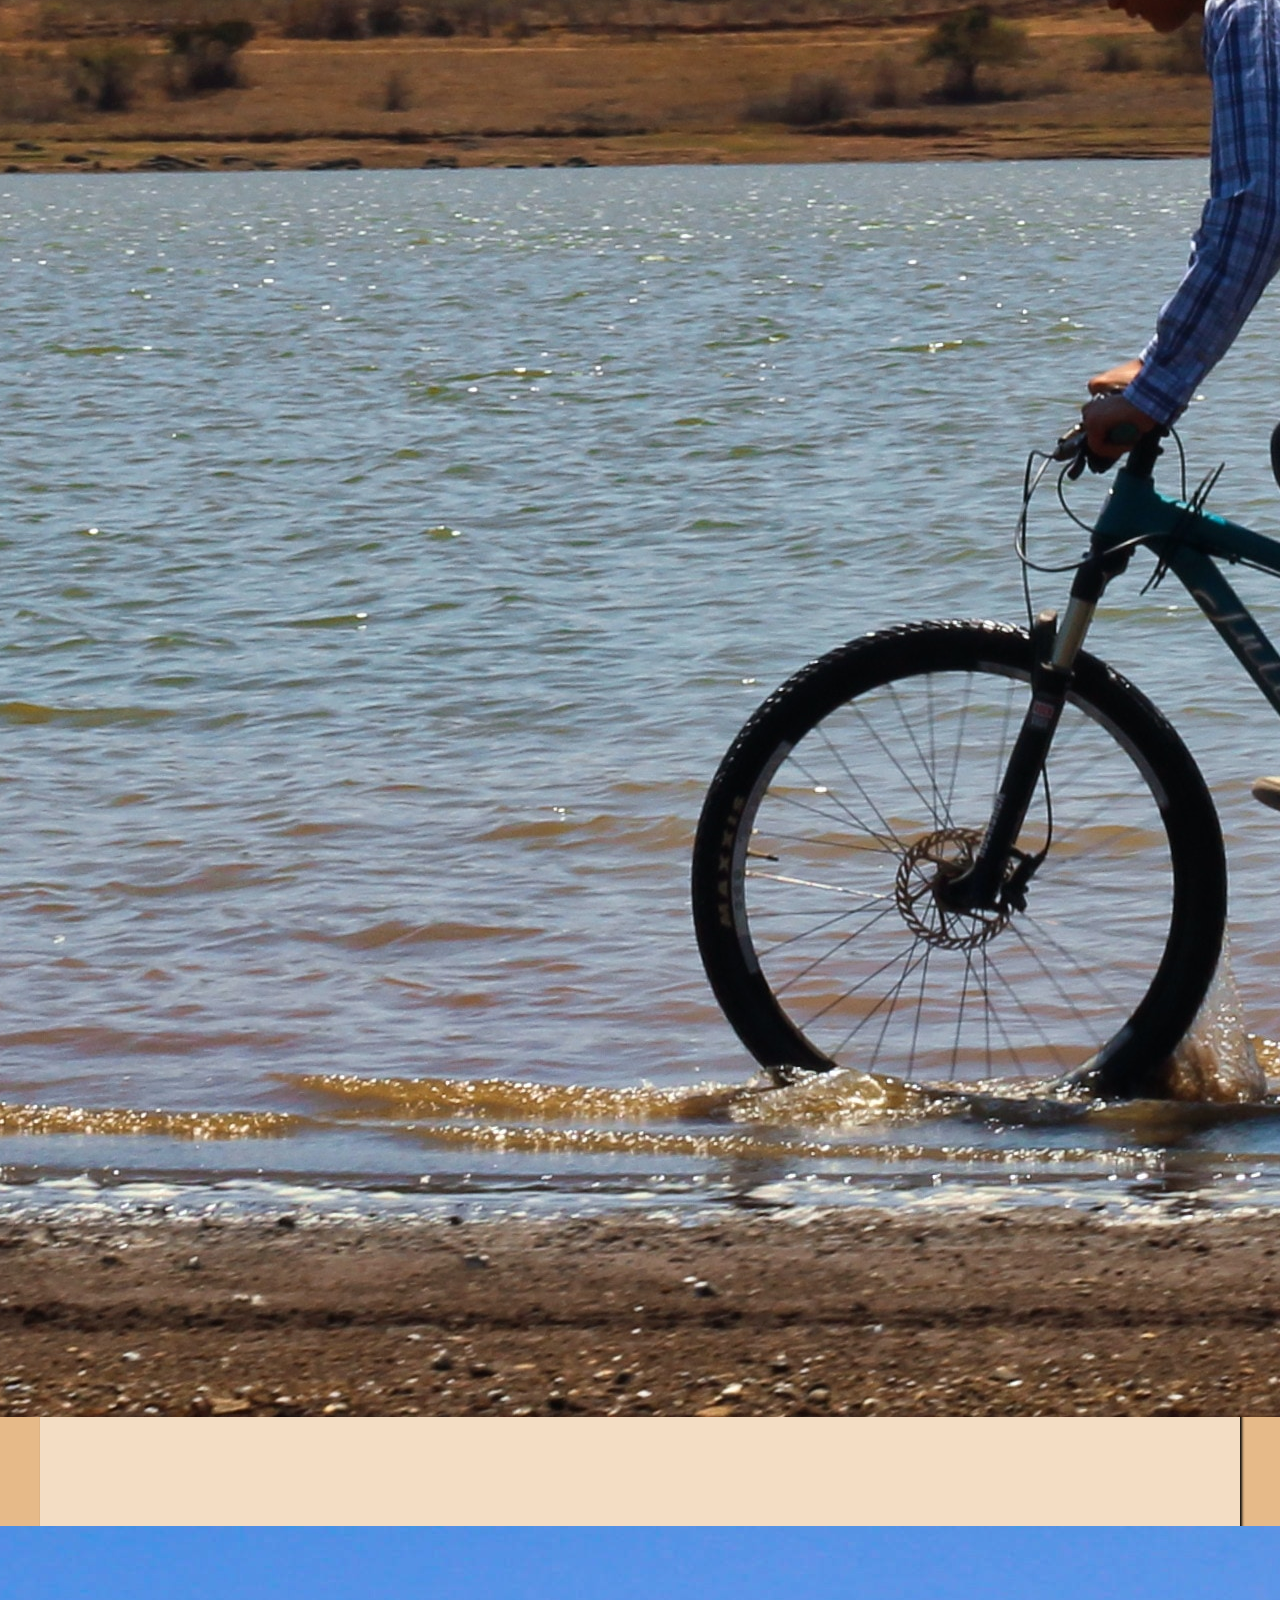
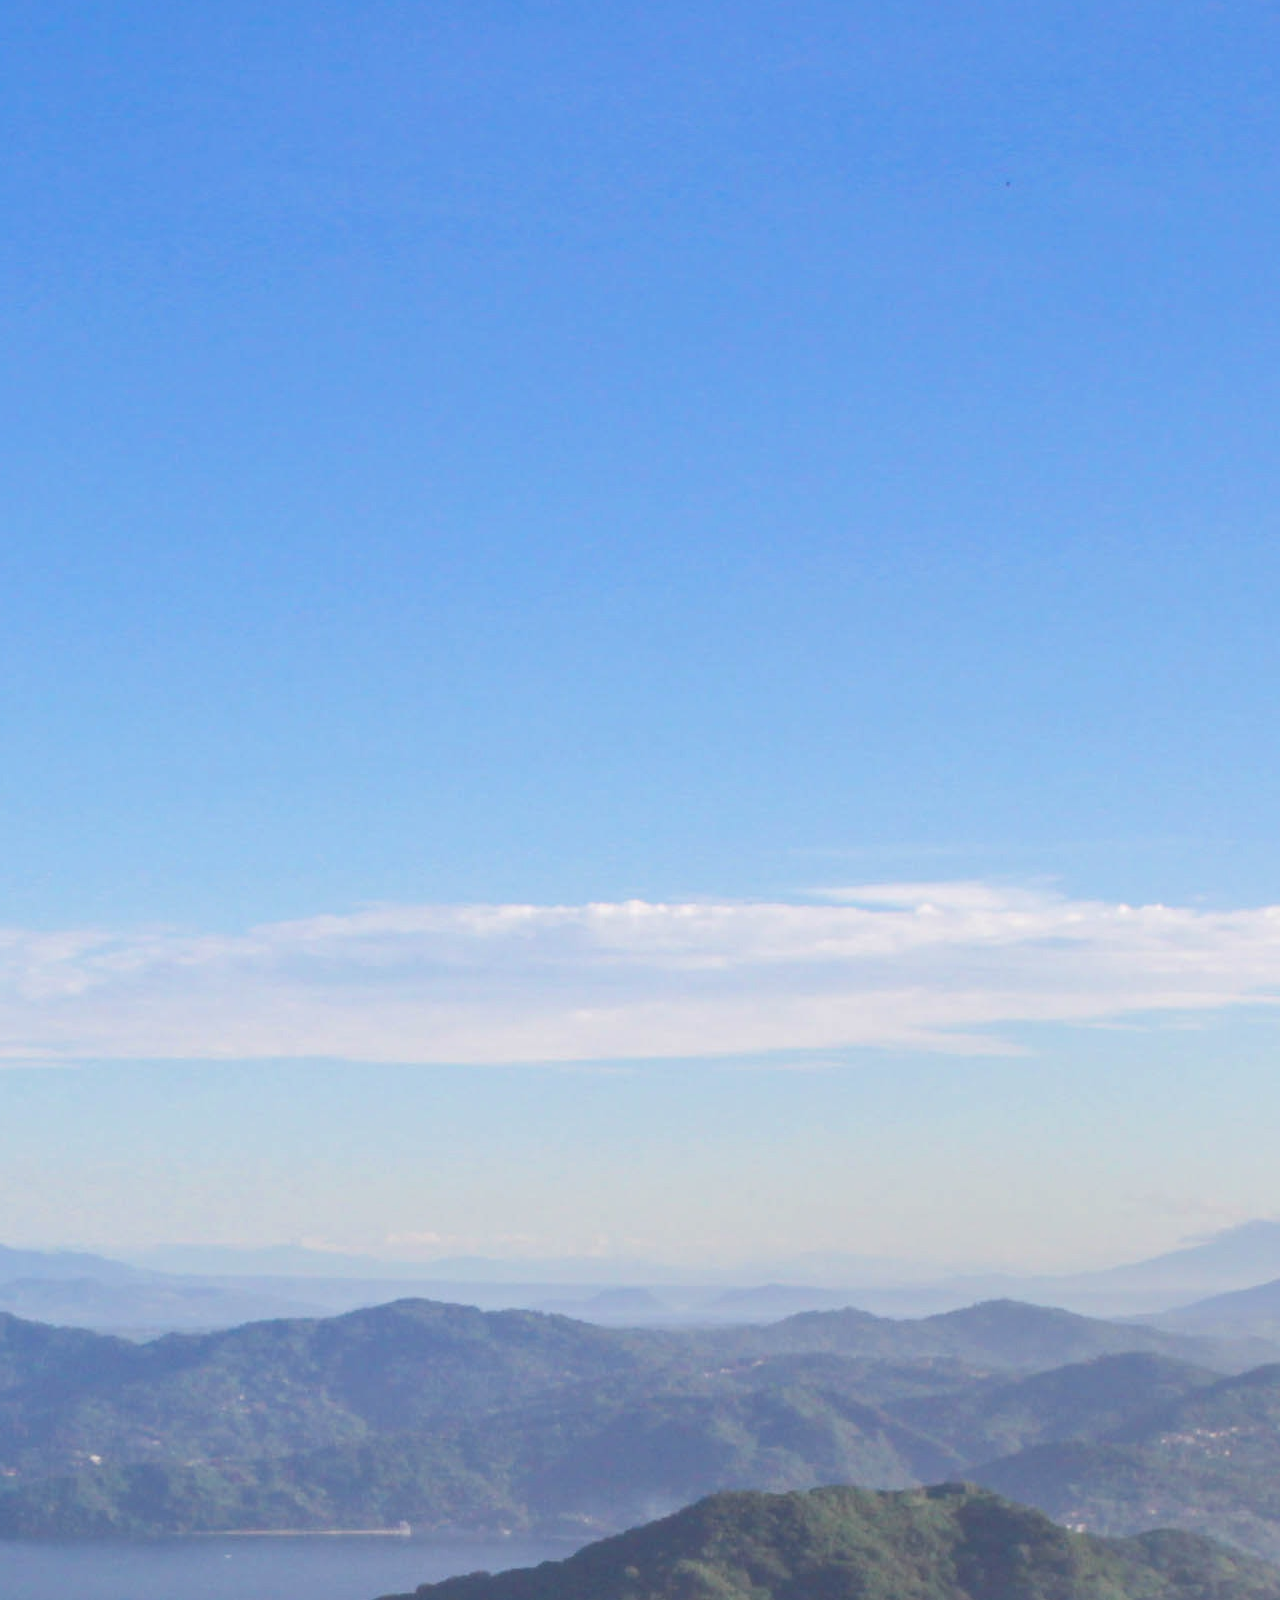
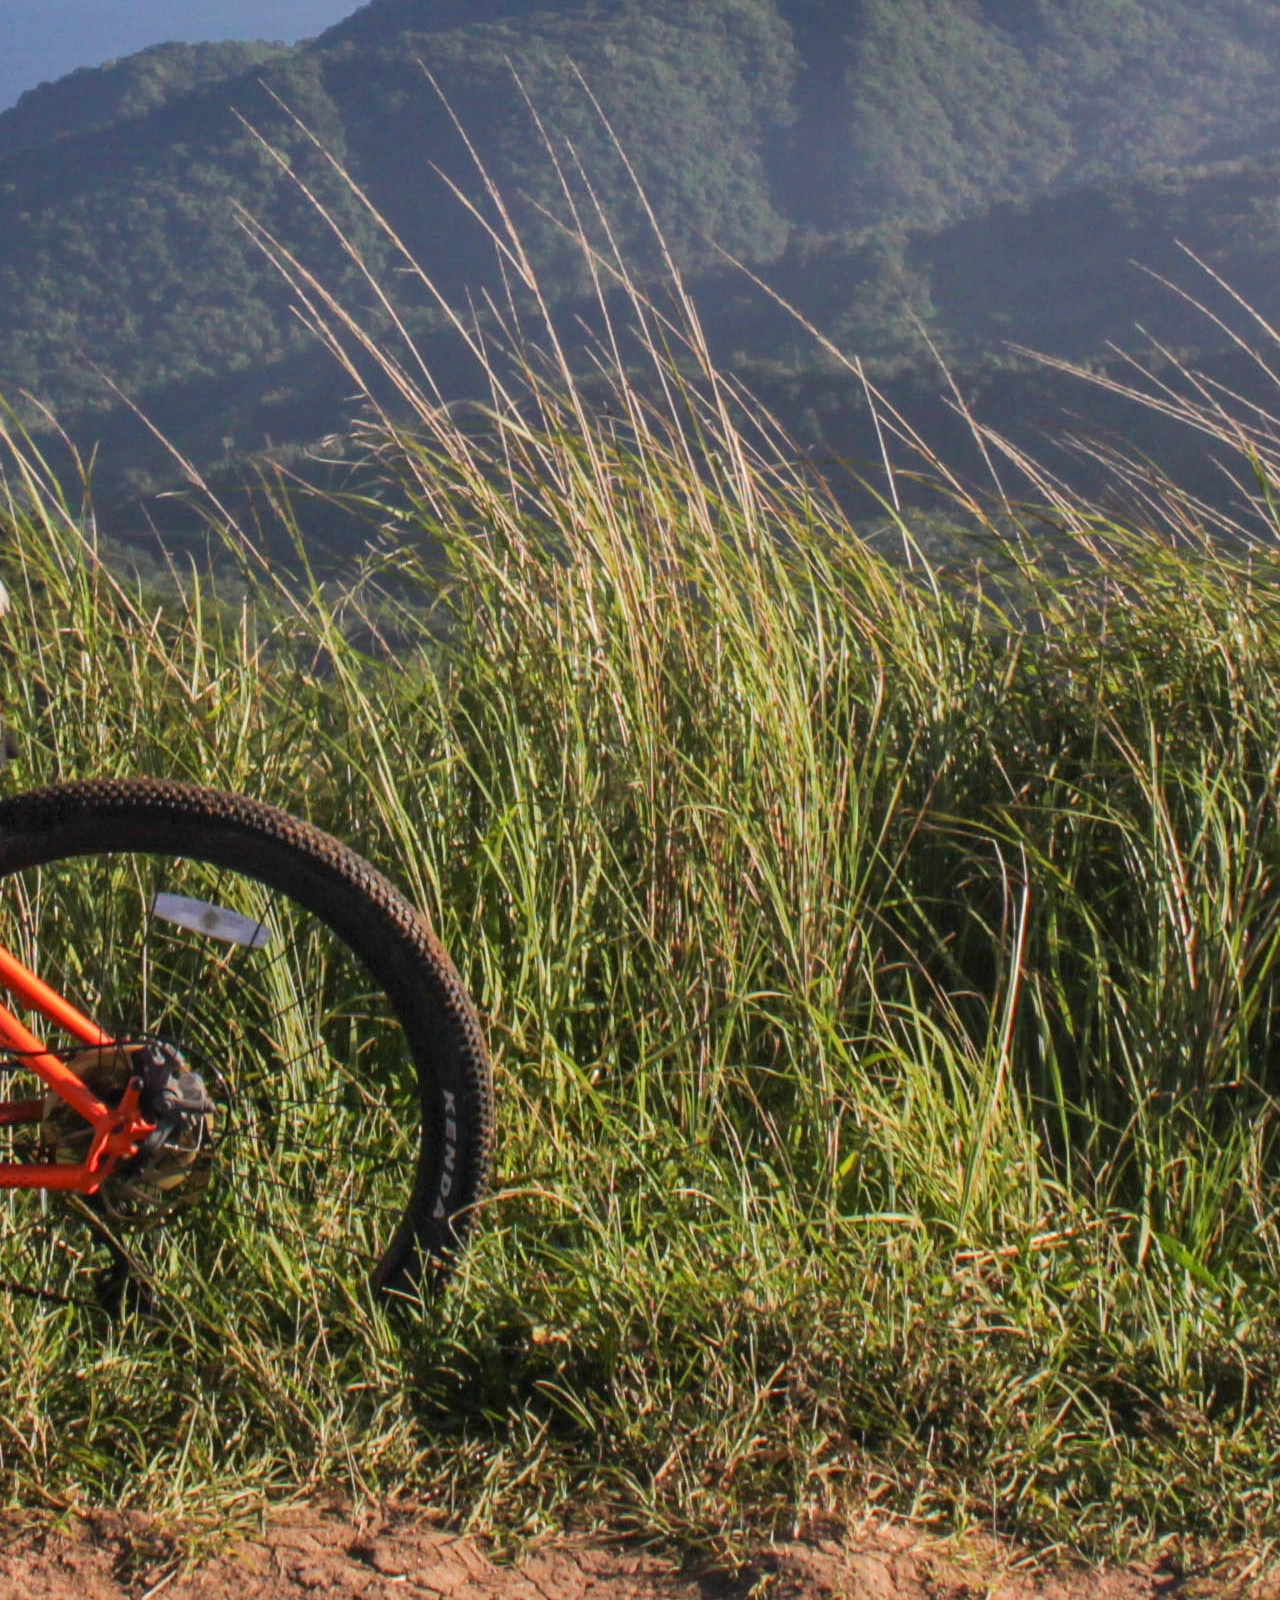
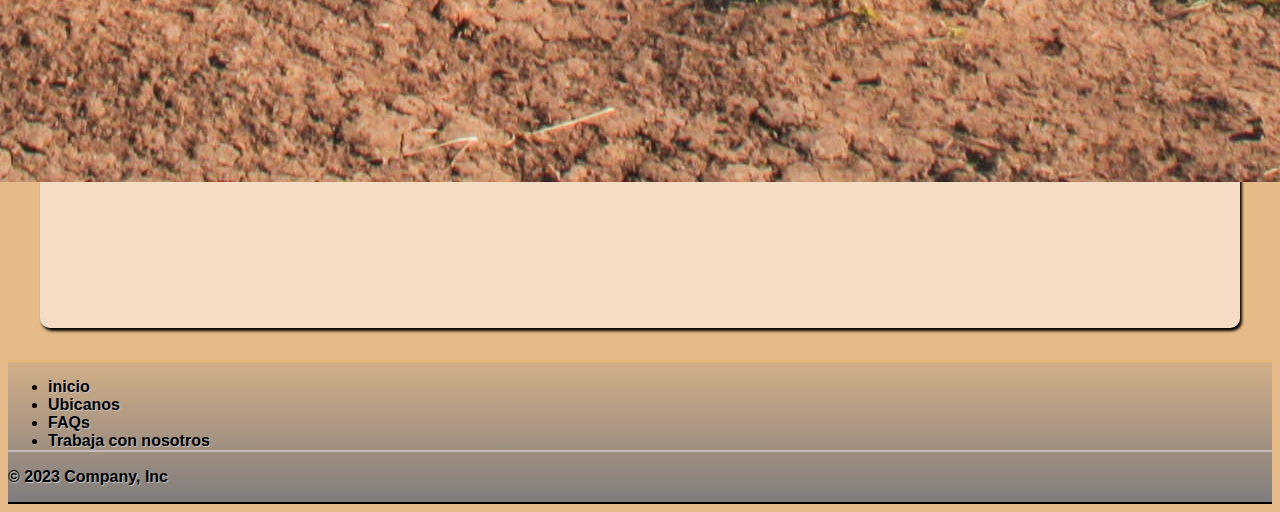
==== commit 1b531ed8: "Mejorado index y footer 2.0" ====
--- a/index.html
+++ b/index.html
@@ -21,10 +21,10 @@
 
     <header class="navbar navbar-expand-lg pt-0 pb-0 borderNav">
 
-        <!-- INICIO CONTENEDOR DEL NAVEGADOR -->
+<!-- INICIO CONTENEDOR DEL NAVEGADOR -->
         <nav class="container-fluid navegador">
 
-            <!-- LOGO EN NAVEGADOR -->
+<!-- LOGO EN NAVEGADOR -->
             <div class="loscontiene">
 
                 <a class="navbar-brand m-0 p-0" href="index.html"><img class="logo" src="img/logo.png"
@@ -33,20 +33,20 @@
                 <a class="navbar-brand linkLogo" href="index.html">Bicicleteria Hawkez</a>
 
             </div>
-            <!-- FIN LOGO EN NAVEGADOR -->
+<!-- FIN LOGO EN NAVEGADOR -->
 
 
-            <!-- BOTON HAMBURGUESA -->
+<!-- BOTON HAMBURGUESA -->
             <div>
                 <button class="navbar-toggler mb-2" type="button" data-bs-toggle="collapse" data-bs-target="#navbarNav"
                     aria-controls="navbarNav" aria-expanded="false" aria-label="Toggle navigation">
                     <span class="navbar-toggler-icon"></span>
                 </button>
             </div>
-            <!-- FIN BOTON HAMBURGUESA -->
+<!-- FIN BOTON HAMBURGUESA -->
 
 
-            <!-- LISTADO DE NAVEGACION -->
+<!-- LISTADO DE NAVEGACION -->
             <nav class="collapse navbar-collapse navegadorDos" id="navbarNav">
 
                 <ul class="navbar-nav listado">
@@ -70,14 +70,14 @@
                 </ul>
 
             </nav>
-            <!-- FIN LISTADO DE NAVEGACION -->
+<!-- FIN LISTADO DE NAVEGACION -->
+        </nav>
+<!-- FIN CONTENEDOR DEL NAVEGADOR -->
+    </header>
+<!-- FIN HEADER -->
 
-        </nav>
-        <!-- FIN CONTENEDOR DEL NAVEGADOR -->
 
-    </header>
-
-    <!-- BIENVENIDA -->
+<!-- BIENVENIDA -->
     <div class="bienvenidos w-100">
         <h1>¡Bienvenido a este espacio dedicado al mundo de las bicicletas, en todos sus estilos, formas, tamaños y
             colores!</h1>
@@ -86,27 +86,18 @@
             desde venta de bicicletas, repuestos y accesorios hasta un espacio para proponer salidas por distintos
             lugares y que los demas miembros se puedan sumar!</p>
     </div>
-    <!-- FIN MENSAJE DE BIENVENIDA -->
+<!-- FIN MENSAJE DE BIENVENIDA -->
 
 
-<div>
-    <h2>Promociones</h2>
-    <p>Encontra la mejor realación calidad/precio en estos productos</p>
-    
-</div>
-
-
-
-
-
-    <!-- INICIO CAROUSEL -->
+<!-- INICIO CONTENEDOR CAROUSEL -->
     <div class="fondoCarousel">
         <section class="containe-fluid mt-3 margenesCarousel">
             <h2>¡Conoce nuestros paseos!</h2>
             <P>Sumate a nustras salidas en grupo por todo tipo de terrenos</P>
+
+<!-- INICIO CAROUSEL -->
             <div id="carouselExampleCaptions" class="carousel slide">
                 <div class="carousel-indicators">
-
                     <button type="button" data-bs-target="#carouselExampleCaptions" data-bs-slide-to="0" class="active"
                         aria-current="true" aria-label="Slide 1"></button>
                     <button type="button" data-bs-target="#carouselExampleCaptions" data-bs-slide-to="1"
@@ -153,10 +144,10 @@
             </div>
         </section>
     </div>
-    <!-- FIN DEL CAROUSEL -->
+<!-- FIN DEL CAROUSEL -->
 
     
-    <!-- INICIO FOOTER -->
+<!-- INICIO FOOTER -->
     <footer class="py-3 mt-5">
         <ul class="nav justify-content-center pb-3 mb-3">
             <li class="nav-item mx-auto"><a href="index.html" class="nav-link px-2 textFooter">inicio</a></li>
@@ -169,7 +160,7 @@
         </ul>
         <p class="text-center">&copy; 2023 Company, Inc</p>
     </footer>
-    <!-- FIN DEL FOOTER -->
+<!-- FIN DEL FOOTER -->
 
 
     <script src="https://cdn.jsdelivr.net/npm/bootstrap@5.3.1/dist/js/bootstrap.bundle.min.js"
--- a/css/style.css
+++ b/css/style.css
@@ -195,7 +195,6 @@
 }
 
 .bienvenidos {
-  background-image: url(../img/fondoiBicicletas2.jpeg);
   background-position: center;
   background-size: cover;
   background-repeat: no-repeat;
@@ -207,14 +206,15 @@
   border-bottom: 0.3rem solid black;
   border-top: 0.3rem solid black;
   text-shadow: 3px 3px 2px rgba(255, 255, 255, 0.8);
+  box-shadow: 4px 3px 2px black;
 }
 
 h1 {
-  font-size: 3rem;
+  font-size: 2.5rem;
 }
 
 p {
-  font-size: 1.5rem;
+  font-size: 1.3rem;
 }
 
 @media (max-width: 988px) {
@@ -230,4 +230,26 @@
   background-color: rgb(230, 186, 137);
 }
 
+.promosBici {
+  background-color: white;
+  display: flex;
+  justify-content: center;
+  align-items: center;
+}
+
+.carouselPromos {
+  background-color: blue;
+}
+
+.textPromos {
+  width: 50%;
+  background-color: hotpink;
+}
+
+.imgPromos {
+  background-color: green;
+  width: 50%;
+  height: 50%;
+}
+
 /*# sourceMappingURL=style.css.map */
